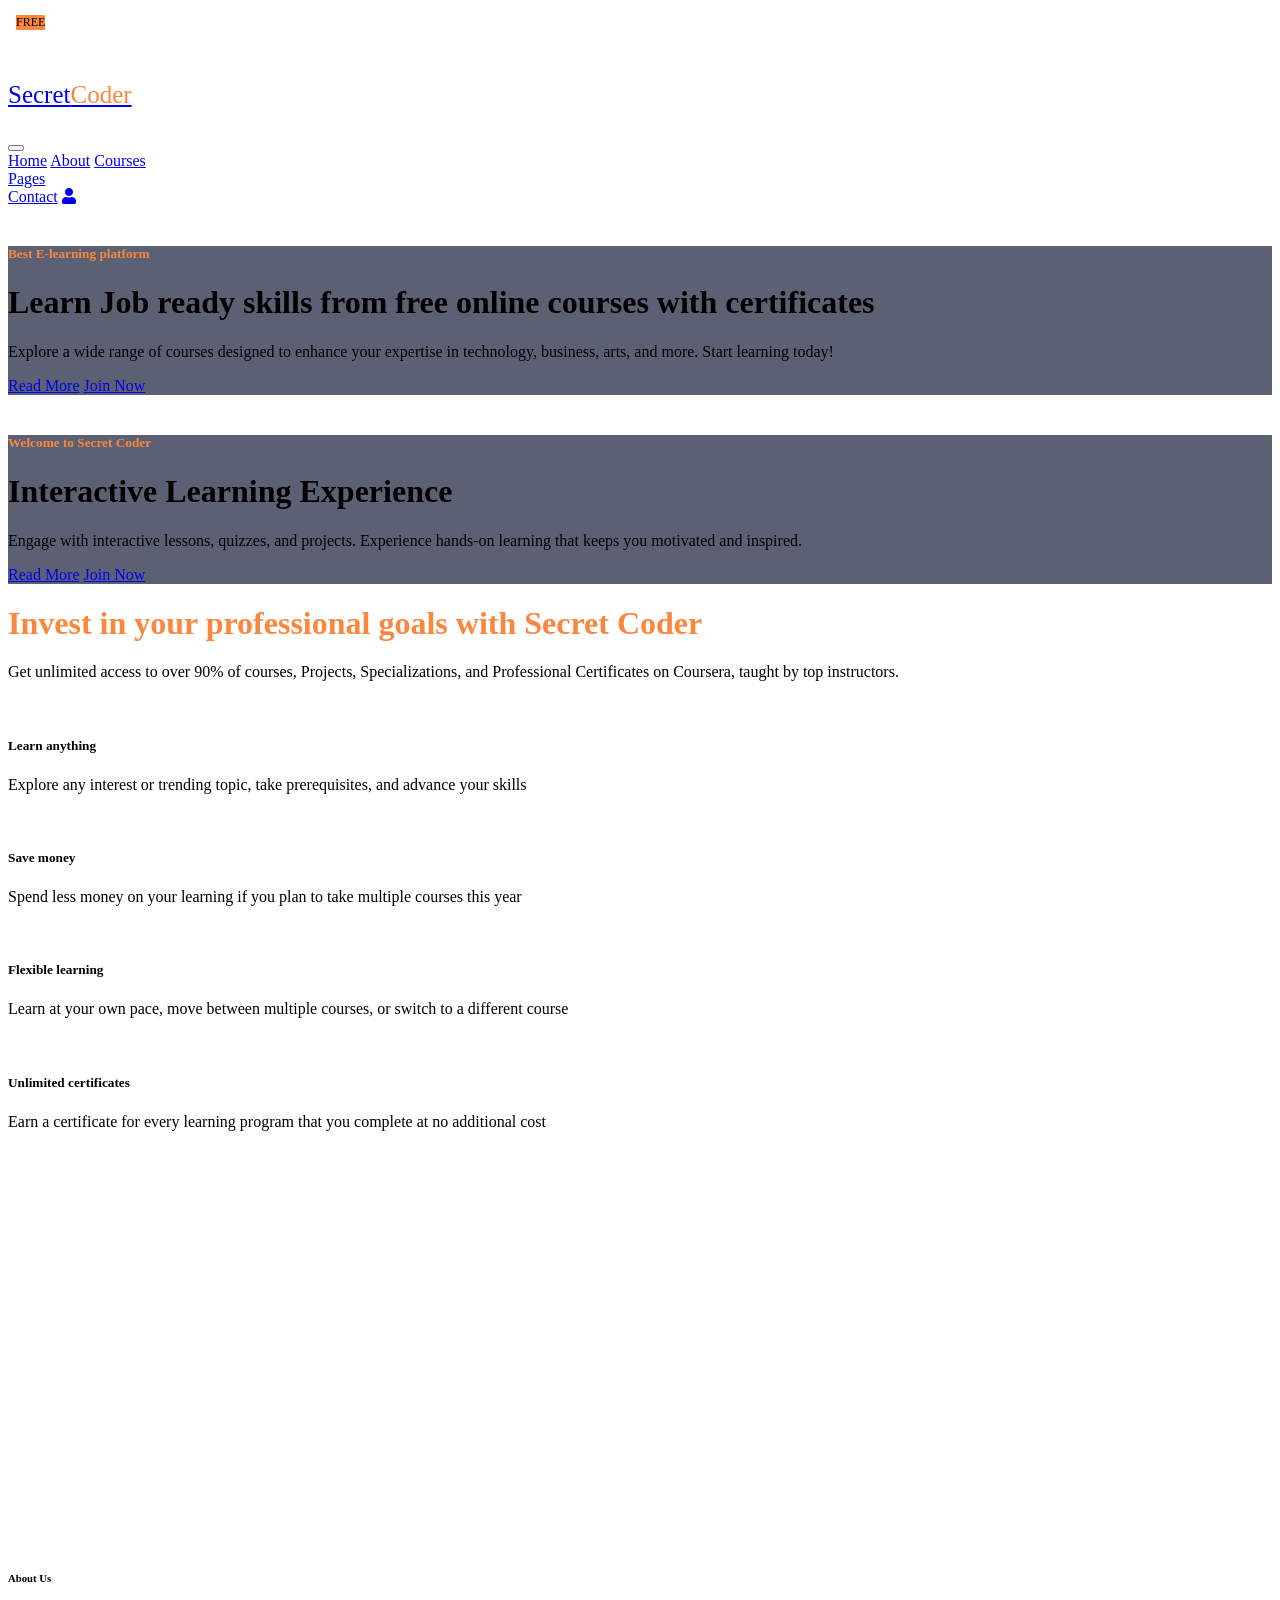
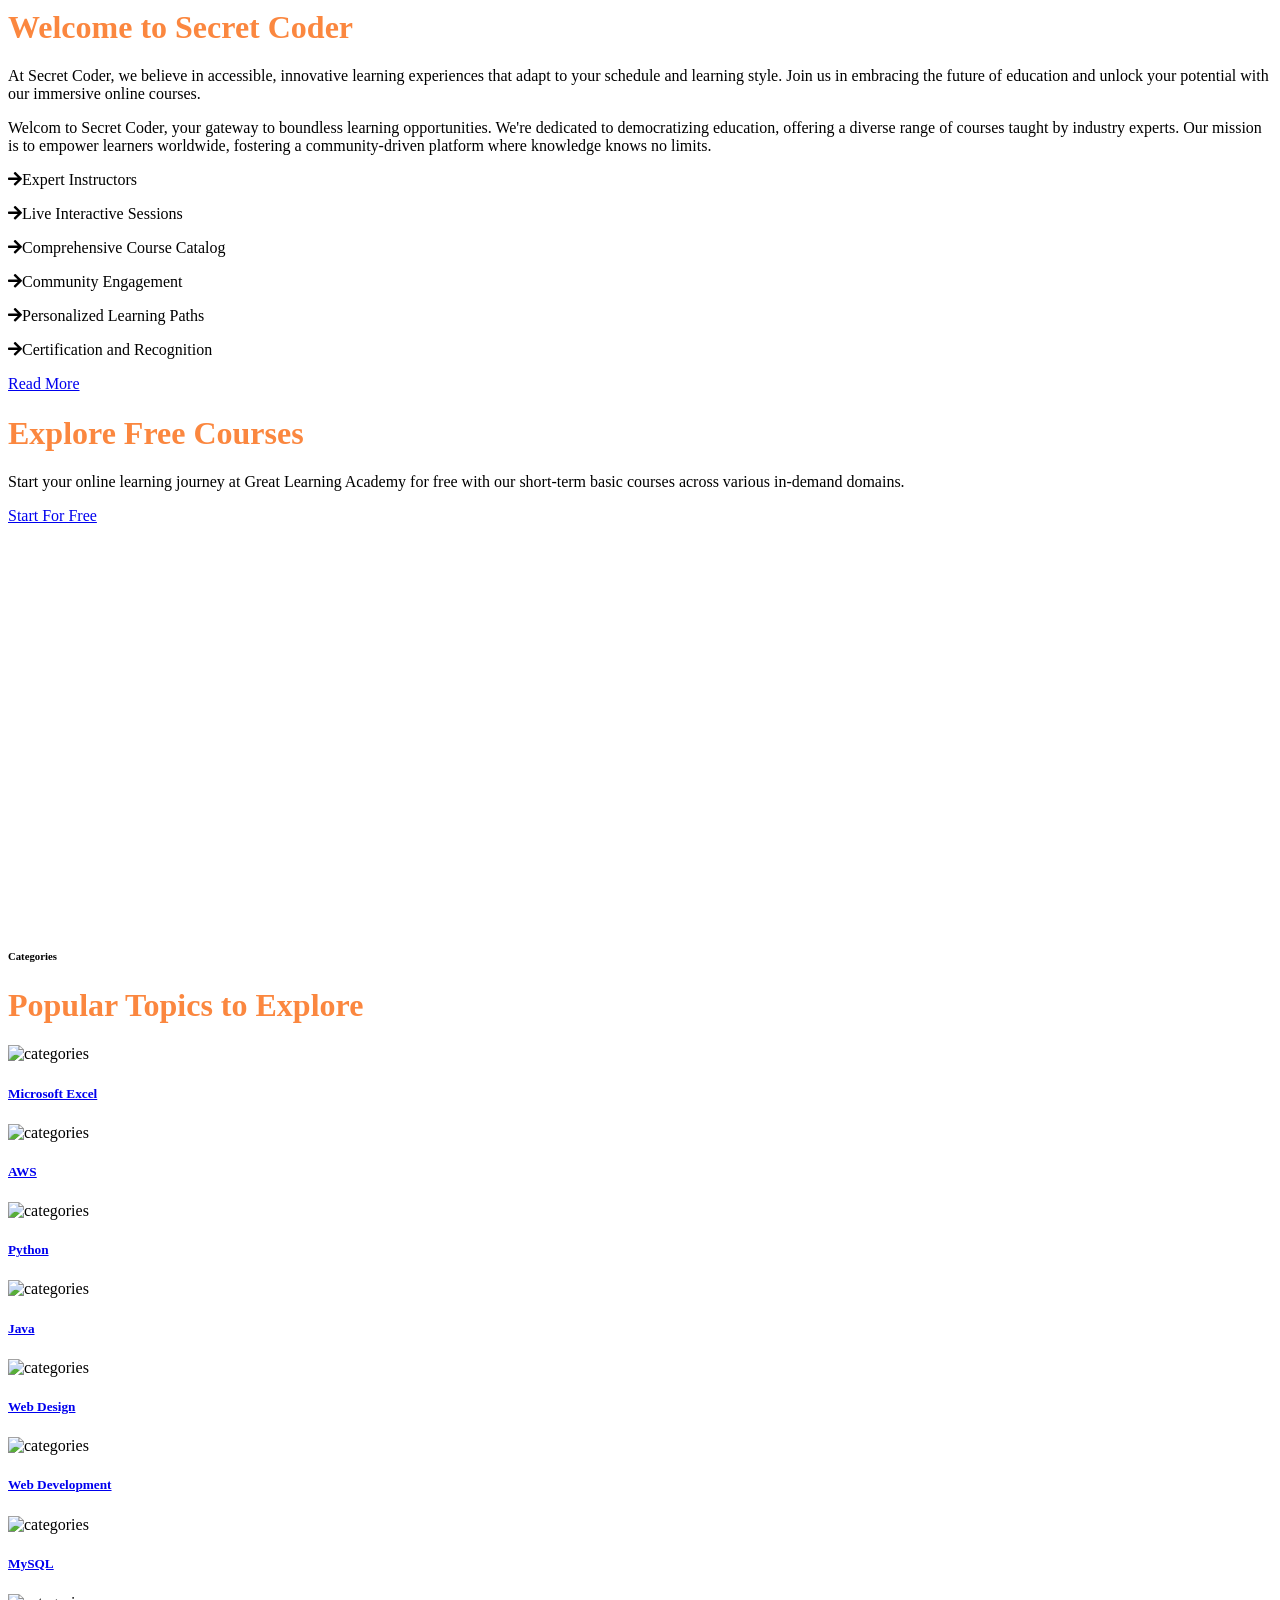
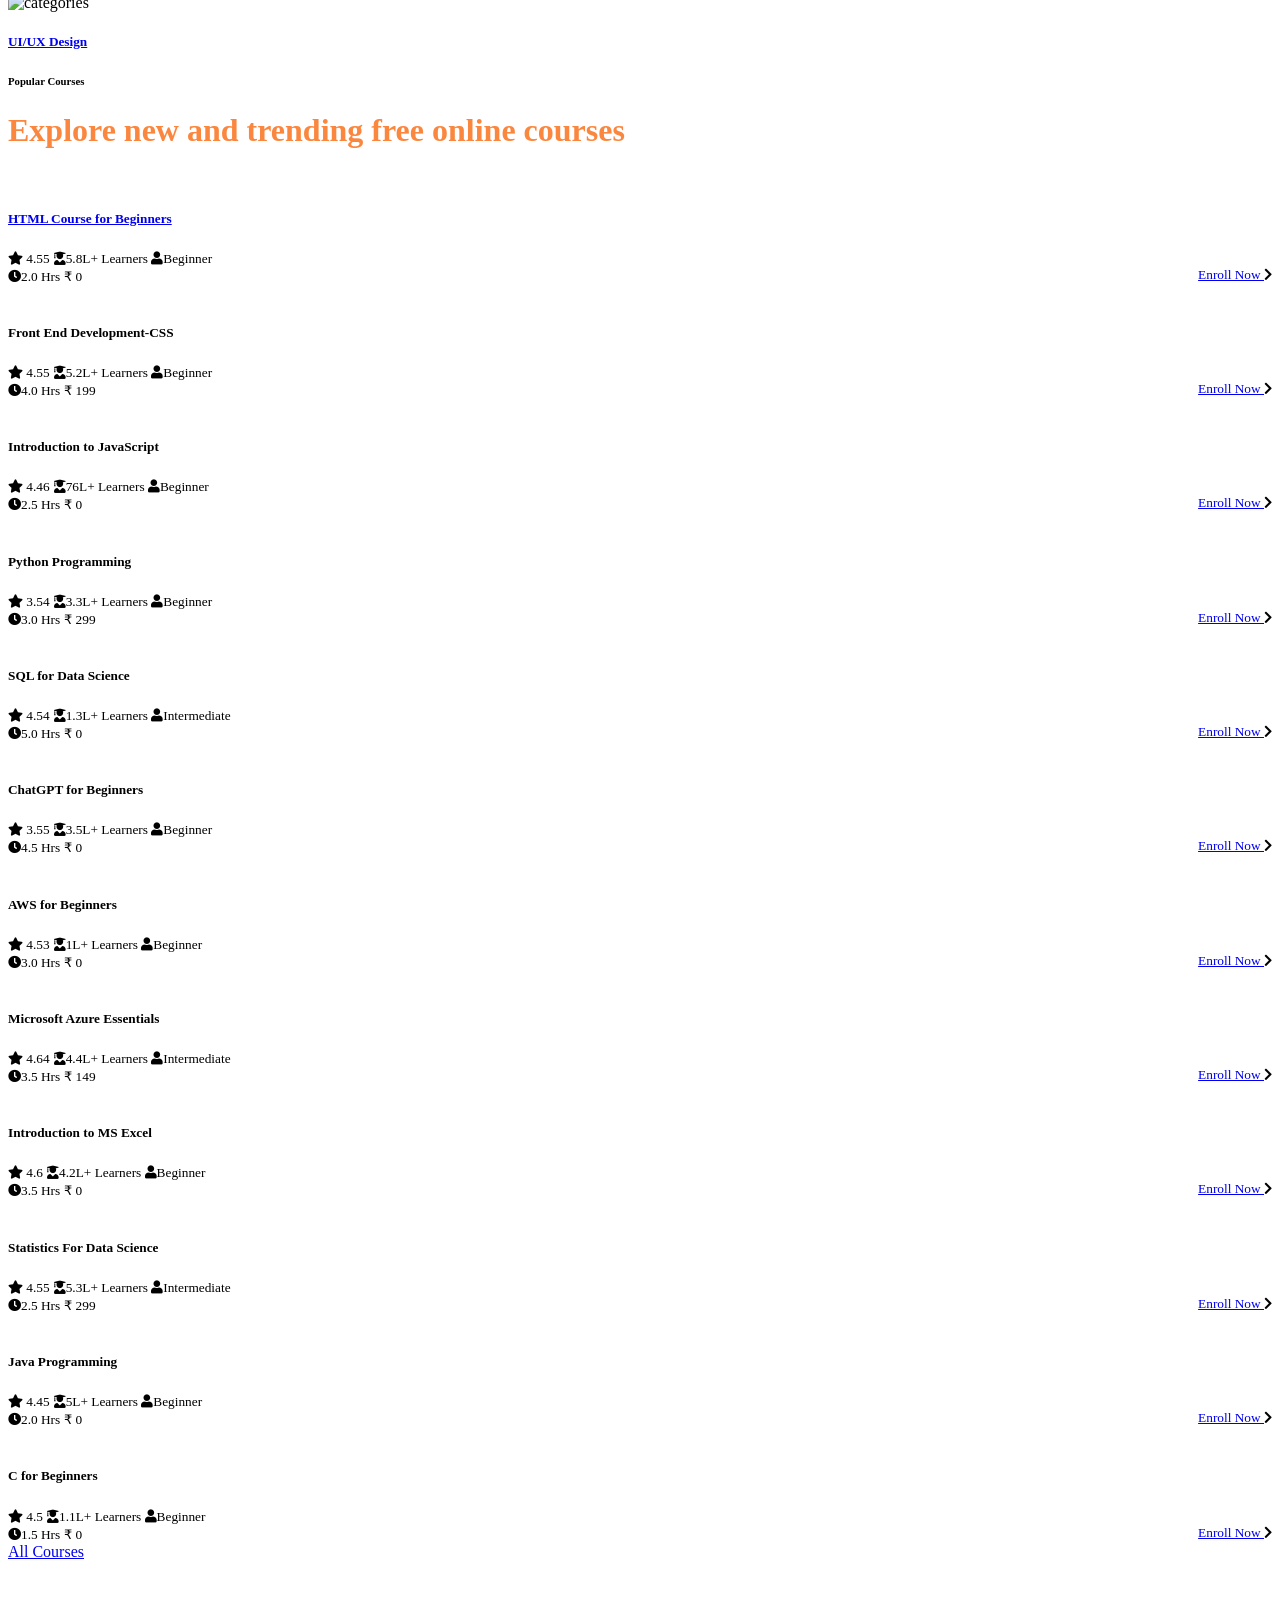
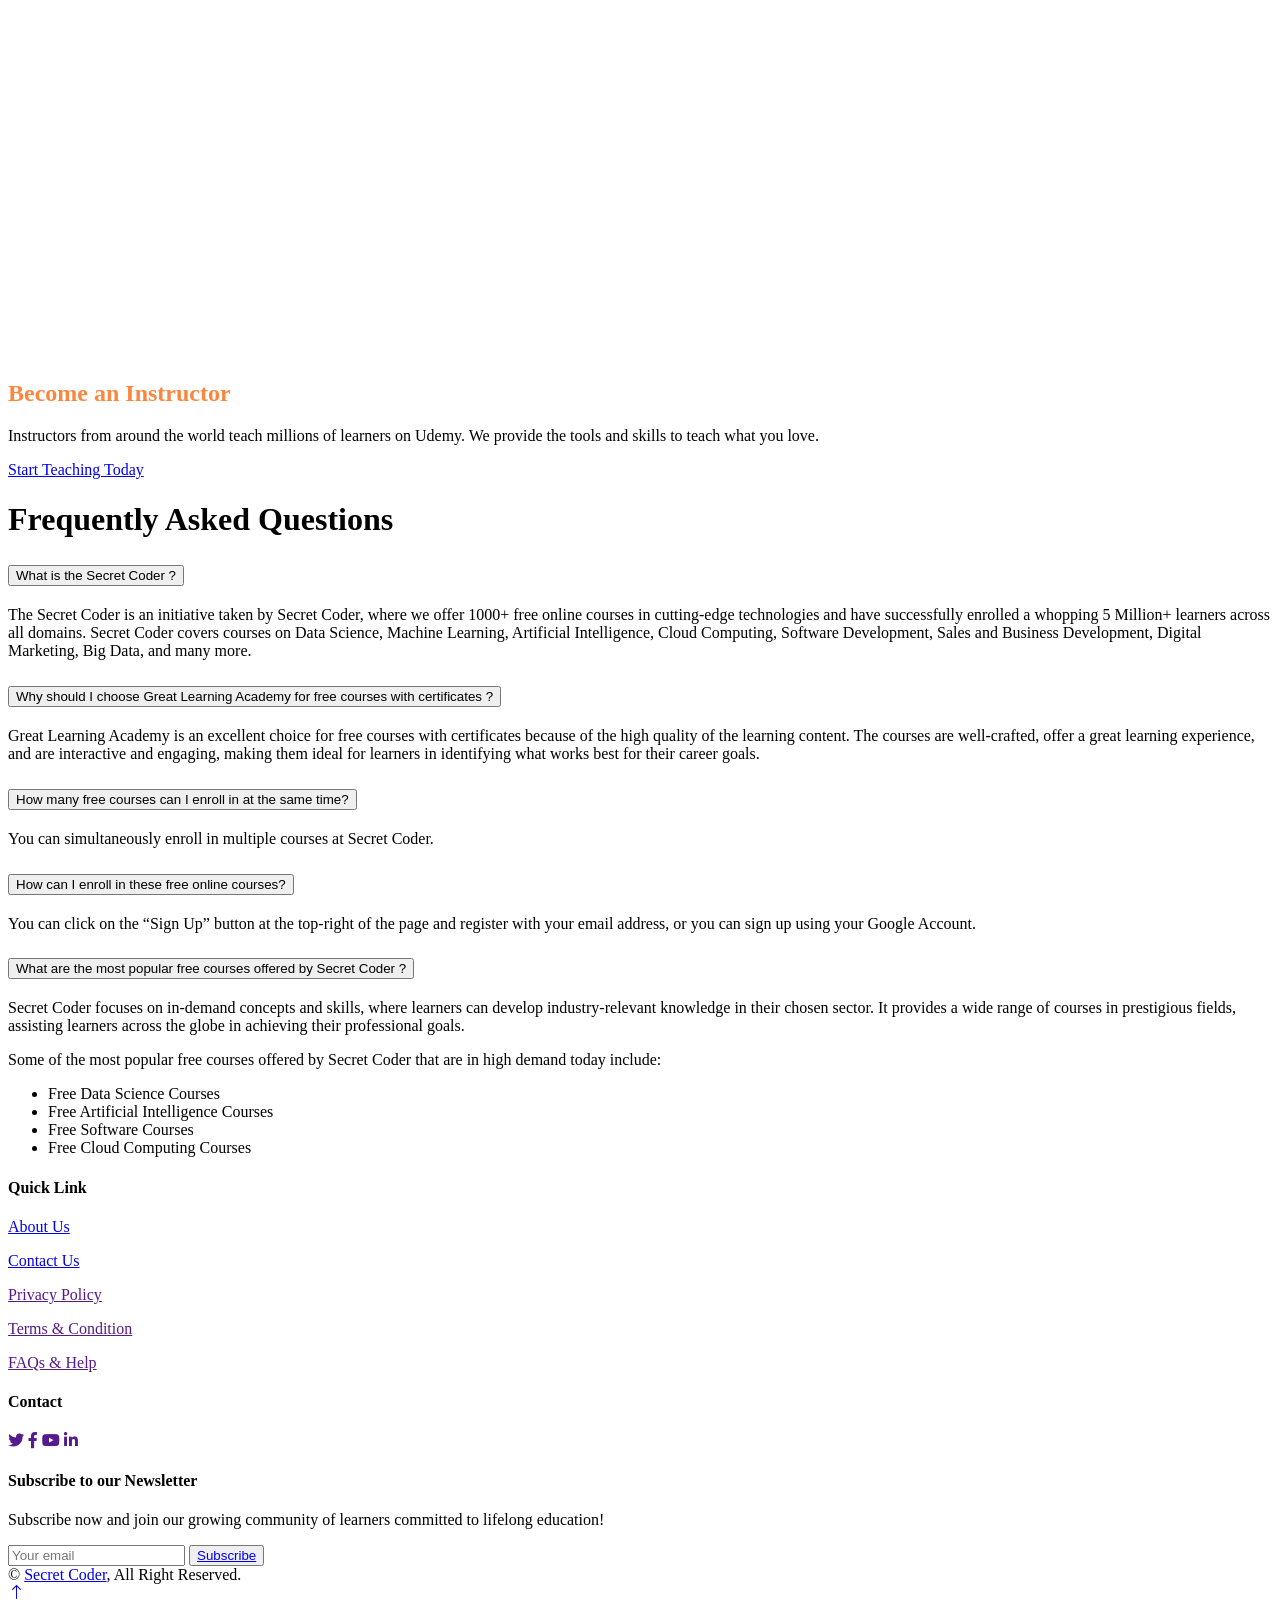
==== index.html @ 615f4cdd "Allow direct signup and remove template identities" ====
<!DOCTYPE html>
<html lang="en">

<head>
    <meta charset="utf-8">
    <meta name="google-translate-customization" content="9f841e7780177523-3214ceb76f765f38-gc38c6fe6f9d06436-c">
    </meta>

    <title>Secret Coder : Online Courses</title>
    <meta content="width=device-width, initial-scale=1.0" name="viewport">
    <meta content="" name="keywords">
    <meta content="" name="description">

    <!-- Favicon -->
    <link href="img/icon.png" rel="icon">

    <!-- Google Web Fonts -->
    <link rel="preconnect" href="https://fonts.googleapis.com">
    <link rel="preconnect" href="https://fonts.gstatic.com" crossorigin>
    <link
        href="https://fonts.googleapis.com/css2?family=Heebo:wght@400;500;600&family=Nunito:wght@600;700;800&display=swap"
        rel="stylesheet">

    <!-- Icon Font Stylesheet -->
    <link href="https://cdnjs.cloudflare.com/ajax/libs/font-awesome/5.10.0/css/all.min.css" rel="stylesheet">
    <link href="https://cdn.jsdelivr.net/npm/bootstrap-icons@1.4.1/font/bootstrap-icons.css" rel="stylesheet">

    <!-- Libraries Stylesheet -->
    <link href="lib/animate/animate.min.css" rel="stylesheet">
    <link href="lib/owlcarousel/assets/owl.carousel.min.css" rel="stylesheet">

    <!-- Customized Bootstrap Stylesheet -->
    <link href="css/bootstrap.min.css" rel="stylesheet">

    <!-- Template Stylesheet -->
    <link href="css/style.css" rel="stylesheet">

</head>

<body>
    <!-- Spinner Start -->
    <div id="spinner"
        class="show bg-white position-fixed translate-middle w-100 vh-100 top-50 start-50 d-flex align-items-center justify-content-center">
        <div class="spinner-border text-primary" style="width: 3rem; height: 3rem;" role="status">
            <span class="sr-only">Loading...</span>
        </div>
    </div>
    <!-- Spinner End -->


    <!-- Navbar Start -->
    <nav class="navbar navbar-expand-lg bg-white navbar-light shadow sticky-top p-0">
        <a href="index.html" class="navbar-brand d-flex align-items-center px-4 px-lg-5">
            <p class="m-0 fw-bold" style="font-size: 25px;"><img src="img/icon.png" alt="" height="50px">Secret<span
                    style="color: #fb873f;">Coder</span></p>
        </a>
        <button type="button" class="navbar-toggler me-4" data-bs-toggle="collapse" data-bs-target="#navbarCollapse">
            <span class="navbar-toggler-icon"></span>
        </button>
        <div class="collapse navbar-collapse" id="navbarCollapse">
            <div class="navbar-nav ms-auto p-4 p-lg-0">
                <a href="index.html" class="nav-item nav-link active">Home</a>
                <a href="about.html" class="nav-item nav-link">About</a>
                <a href="courses.html" class="nav-item nav-link">Courses</a>
                <div class="nav-item dropdown">
                    <a href="#" class="nav-link dropdown-toggle" data-bs-toggle="dropdown">Pages</a>
                    <div class="dropdown-menu fade-down m-0">

                    </div>
                </div>
                <a href="contact.html" class="nav-item nav-link">Contact</a>
                <a href="login.html" class="nav-item nav-link"><i class="fa fa-user"></i></a>
                <a href="#" class="nav-item nav-link">

                <div id="google_translate_element">
                </div>


                </a>
            </div>
        </div>
    </nav>
    <!-- Navbar End -->


    <!-- Carousel Start -->
    <div class="container-fluid p-0 mb-4">
        <div class="owl-carousel header-carousel position-relative">
            <div class="owl-carousel-item position-relative">
                <img class="img-fluid" src="img/carousel-1.jpg" alt="">
                <div class="position-absolute top-0 start-0 w-100 h-100 d-flex align-items-center"
                    style="background: rgba(24, 29, 56, .7);">
                    <div class="container">
                        <div class="row justify-content-start">
                            <div class="col-sm-10 col-lg-8">
                                <h5 class=" text-uppercase mb-3 animated slideInDown" style="color: #fb873f;">Best
                                    E-learning platform</h5>
                                <h1 class="display-3 text-white animated slideInDown">Learn Job ready skills from free
                                    online courses with certificates</h1>
                                <p class=" text-white mb-4 pb-2">Explore a wide range of courses designed to enhance
                                    your expertise in technology, business, arts, and more. Start learning today!</p>
                                <a href="about.html"
                                    class="btn btn-primary py-md-3 px-md-5 me-3 animated slideInLeft">Read More</a>
                                <a href="signup.html" class="btn btn-light py-md-3 px-md-5 animated slideInRight">Join
                                    Now</a>
                            </div>
                        </div>
                    </div>
                </div>
            </div>
            <div class="owl-carousel-item position-relative">
                <img class="img-fluid" src="img/carousel-2.jpg" alt="">
                <div class="position-absolute top-0 start-0 w-100 h-100 d-flex align-items-center"
                    style="background: rgba(24, 29, 56, .7);">
                    <div class="container">
                        <div class="row justify-content-start">
                            <div class="col-sm-10 col-lg-8">
                                <h5 class=" text-uppercase mb-3 animated slideInDown" style="color: #fb873f;">Welcome to
                                    Secret Coder</h5>
                                <h1 class="display-3 text-white animated slideInDown">Interactive Learning Experience
                                </h1>
                                <p class=" text-white mb-4 pb-2">Engage with interactive lessons, quizzes, and
                                    projects. Experience hands-on learning that keeps you motivated and inspired.</p>
                                <a href="about.html"
                                    class="btn btn-primary py-md-3 px-md-5 me-3 animated slideInLeft">Read More</a>
                                <a href="signup.html" class="btn btn-light py-md-3 px-md-5 animated slideInRight">Join
                                    Now</a>
                            </div>
                        </div>
                    </div>
                </div>
            </div>
        </div>
    </div>
    <!-- Carousel End -->


    <!-- Service Start -->
    <div class="container-xxl py-5">
        <div class="container">
            <div class="row g-2 text-center">
                <div class="col-12 wow fadeInUp" data-wow-delay="0.3s">
                    <h1 style="color: #fb873f;">Invest in your professional goals with Secret Coder</h1>
                    <p class="mb-5">Get unlimited access to over 90% of courses, Projects, Specializations, and
                        Professional Certificates on Coursera, taught by top instructors.</p>
                </div>
            </div>
            <div class="row g-4">
                <div class="col-lg-3 col-sm-6 wow fadeInUp" data-wow-delay="0.1s">
                    <div class="service-item text-center pt-3 shadow">
                        <div class="p-4">
                            <img src="img/icon1.png" alt="" width="60px" class="mb-4">
                            <h5 class="mb-3">Learn anything</h5>
                            <p>Explore any interest or trending topic, take prerequisites, and advance your skills</p>
                        </div>
                    </div>
                </div>
                <div class="col-lg-3 col-sm-6 wow fadeInUp" data-wow-delay="0.3s">
                    <div class="service-item text-center pt-3 shadow">
                        <div class="p-4">
                            <img src="img/icon2.png" alt="" width="60px" class="mb-4">
                            <h5 class="mb-3">Save money</h5>
                            <p>Spend less money on your learning if you plan to take multiple courses this year</p>
                        </div>
                    </div>
                </div>
                <div class="col-lg-3 col-sm-6 wow fadeInUp" data-wow-delay="0.5s">
                    <div class="service-item text-center pt-3 shadow">
                        <div class="p-4">
                            <img src="img/icon3.png" alt="" width="60px" class="mb-4">
                            <h5 class="mb-3">Flexible learning</h5>
                            <p>Learn at your own pace, move between multiple courses, or switch to a different course
                            </p>
                        </div>
                    </div>
                </div>
                <div class="col-lg-3 col-sm-6 wow fadeInUp" data-wow-delay="0.7s">
                    <div class="service-item text-center pt-3 shadow">
                        <div class="p-4">
                            <img src="img/icon4.png" alt="" width="60px" class="mb-4">
                            <h5 class="mb-3">Unlimited certificates</h5>
                            <p>Earn a certificate for every learning program that you complete at no additional cost</p>
                        </div>
                    </div>
                </div>
            </div>
        </div>
    </div>
    <!-- Service End -->


    <!-- About Start -->
    <div class="container-xxl py-5">
        <div class="container">
            <div class="row g-5">
                <div class="col-lg-6 wow fadeInUp" data-wow-delay="0.1s" style="min-height: 400px;">
                    <div class="position-relative h-100">
                        <img class="img-fluid position-absolute w-100 h-100" src="img/about.jpg" alt=""
                            style="object-fit: cover;">
                    </div>
                </div>
                <div class="col-lg-6 wow fadeInUp" data-wow-delay="0.3s">
                    <h6 class="section-title bg-white text-start pe-3">About Us</h6>
                    <h1 class="mb-4" style="color: #fb873f;">Welcome to Secret Coder</h1>
                    <p class="mb-4">At Secret Coder, we believe in accessible, innovative learning experiences that
                        adapt to your schedule and learning style. Join us in embracing the future of education and
                        unlock your potential with our immersive online courses.</p>
                    <p class="mb-4"> Welcom to Secret Coder, your gateway to boundless learning opportunities. We're
                        dedicated to democratizing education, offering a diverse range of courses taught by industry
                        experts. Our mission is to empower learners worldwide, fostering a community-driven platform
                        where knowledge knows no limits.</p>
                    <div class="row gy-2 gx-4 mb-4">
                        <div class="col-sm-6">
                            <p class="mb-0"><i class="fa fa-arrow-right  me-2"></i>Expert Instructors</p>
                        </div>
                        <div class="col-sm-6">
                            <p class="mb-0"><i class="fa fa-arrow-right me-2"></i>Live Interactive Sessions</p>
                        </div>
                        <div class="col-sm-6">
                            <p class="mb-0"><i class="fa fa-arrow-right me-2"></i>Comprehensive Course Catalog</p>
                        </div>
                        <div class="col-sm-6">
                            <p class="mb-0"><i class="fa fa-arrow-right me-2"></i>Community Engagement</p>
                        </div>
                        <div class="col-sm-6">
                            <p class="mb-0"><i class="fa fa-arrow-right me-2"></i>Personalized Learning Paths</p>
                        </div>
                        <div class="col-sm-6">
                            <p class="mb-0"><i class="fa fa-arrow-right me-2"></i>Certification and Recognition</p>
                        </div>
                    </div>
                    <a class="btn text-light py-3 px-5 mt-2" href="about.html">Read More</a>
                </div>
            </div>
        </div>
    </div>
    <!-- About End -->




    <!-- Banner-1 Start -->
    <div class="container-xxl py-5 pt-5 bg-light">
        <div class="container">
            <div class="row g-5 ">
                <div class="col-lg-6 p-5 wow fadeInUp" data-wow-delay="0.3s">

                    <h1 class="mb-4" style="color: #fb873f;">Explore Free Courses</h1>
                    <p class="mb-4">Start your online learning journey at Great Learning Academy for free with our
                        short-term basic courses across various in-demand domains.</p>

                    <a class="btn text-light py-3 px-5 mt-2" href="signup.html">Start For Free</a>
                </div>
                <div class="col-lg-6 wow fadeInUp" data-wow-delay="0.1s" style="min-height: 400px;">
                    <div class="position-relative h-100">
                        <img class="img-fluid position-absolute w-100 h-100" src="img/banner-1.jpg" alt=""
                            style="object-fit: cover;">
                    </div>
                </div>
            </div>
        </div>
    </div>
    <!-- Banner-1 End -->



    <!-- Categories Start -->
    <div class="container-xxl py-5 category">
        <div class="container">
            <div class="text-center wow fadeInUp" data-wow-delay="0.1s">
                <h6 class="section-title bg-white text-center px-3">Categories</h6>
                <h1 class="mb-5" style="color: #fb873f;">Popular Topics to Explore</h1>
            </div>
            <div class="row g-2 m-2">
                <div class="col-lg-3 col-md-6  text-center">
                    <div class="content shadow p-3 mb-2 wow fadeInUp" data-wow-delay="0.3s">

                        <img src="img/cat1.png" class="img-fluid" alt="categories"></i>

                        <h5 class="my-2">
                            <a href="#" class="text-center">Microsoft Excel</a>
                        </h5>
                    </div>
                </div>
                <div class="col-lg-3 col-md-6  text-center">
                    <div class="content shadow p-3 mb-2 wow fadeInUp" data-wow-delay="0.3s">

                        <img src="img/cat2.png" class="img-fluid" alt="categories"></i>

                        <h5 class="my-2">
                            <a href="#" class="text-center"> AWS</a>
                        </h5>
                    </div>
                </div>
                <div class="col-lg-3 col-md-6  text-center">
                    <div class="content shadow p-3 mb-2 wow fadeInUp" data-wow-delay="0.3s">

                        <img src="img/cat3.png" class="img-fluid" alt="categories"></i>

                        <h5 class="my-2">
                            <a href="#" class="text-center">Python</a>
                        </h5>
                    </div>
                </div>
                <div class="col-lg-3 col-md-6  text-center">
                    <div class="content shadow p-3 mb-2 wow fadeInUp" data-wow-delay="0.3s">

                        <img src="img/cat4.png" class="img-fluid" alt="categories"></i>

                        <h5 class="my-2">
                            <a href="#" class="text-center">Java</a>
                        </h5>
                    </div>
                </div>
                <div class="col-lg-3 col-md-6  text-center">
                    <div class="content shadow p-3 mb-2 wow fadeInUp" data-wow-delay="0.3s">

                        <img src="img/cat5.png" class="img-fluid" alt="categories"></i>

                        <h5 class="my-2">
                            <a href="#" class="text-center">Web Design</a>
                        </h5>
                    </div>
                </div>
                <div class="col-lg-3 col-md-6  text-center">
                    <div class="content shadow p-3 mb-2 wow fadeInUp" data-wow-delay="0.3s">

                        <img src="img/cat6.png" class="img-fluid" alt="categories"></i>

                        <h5 class="my-2">
                            <a href="#" class="text-center">Web Development</a>
                        </h5>
                    </div>
                </div>
                <div class="col-lg-3 col-md-6  text-center">
                    <div class="content shadow p-3 mb-2 wow fadeInUp" data-wow-delay="0.3s">

                        <img src="img/cat7.png" class="img-fluid" alt="categories"></i>

                        <h5 class="my-2">
                            <a href="#" class="text-center">MySQL</a>
                        </h5>
                    </div>
                </div>
                <div class="col-lg-3 col-md-6  text-center">
                    <div class="content shadow p-3 mb-2 wow fadeInUp" data-wow-delay="0.3s">

                        <img src="img/cat8.png" class="img-fluid" alt="categories"></i>

                        <h5 class="my-2">
                            <a href="#" class="text-center">UI/UX Design</a>
                        </h5>
                    </div>
                </div>
            </div>
        </div>
    </div>
    <!-- Categories End -->


   <!-- Courses Start -->
    <div class="container-xxl py-5">
        <div class="container">
            <div class="text-center wow fadeInUp" data-wow-delay="0.1s">
                <h6 class="section-title bg-white text-center px-3">Popular Courses</h6>
                <h1 class="mb-5" style="color: #fb873f;">Explore new and trending free online courses</h1>
            </div>
            <div class="row g-4 py-2">
                <div class="col-lg-3 col-md-6 wow fadeInUp" data-wow-delay="0.1s">
                    <div class="course-item shadow">
                        <div class="position-relative overflow-hidden text-light image">
                            <img class="img-fluid" src="img/course-1.jpg" alt="">
                            <div style="position:absolute;top: 15px;left: 16px; font-size:12px; border-radius:3px; background-color:#fb873f;"
                                class="px-2 py-1 fw-bold text-uppercase">FREE</div>

                        </div>
                        <div class="p-2 pb-0">

                            <h5 class="mb-1"><a href="single.html" class="text-dark">HTML Course for Beginners </a></h5>
                        </div>
                        <div class="d-flex">
                            <small class="flex-fill text-center py-1 px-2"><i class="fa fa-star text-warning me-2"></i>
                                4.55</small>
                            <small class="flex-fill text-center py-1 px-2"><i class="fa fa-user-graduate me-2"></i>5.8L+
                                Learners
                            </small>
                            <small class="flex-fill text-center py-1 px-2"><i
                                    class="fa fa-user me-2"></i>Beginner</small>
                        </div>
                        <div class="d-flex">
                            <small class="flex-fill text-left p-2 px-2"><i class="fa fa-clock me-2"></i>2.0
                                Hrs</small>
                            <small class="py-1 px-2 fw-bold fs-6 text-center">₹ 0</small>
                            <small class=" text-primary py-1 px-2 fw-bold fs-6" style="float:right;"><a href="#">Enroll
                                    Now </a><i class="fa fa-chevron-right me-2 fs-10"></i></small>
                        </div>
                    </div>
                </div>
                <div class="col-lg-3 col-md-6 wow fadeInUp" data-wow-delay="0.1s">
                    <div class="course-item shadow">
                        <div class="position-relative overflow-hidden text-light image">
                            <img class="img-fluid" src="img/course-2.jpg" alt="">
                            <div style="position:absolute;top: 15px;left: 16px; font-size:12px; border-radius:3px; background-color:#0ed44c;"
                                class="px-2 py-1 fw-bold text-uppercase">PAID</div>

                        </div>
                        <div class="p-2 pb-0">

                            <h5 class="mb-1">Front End Development-CSS
                            </h5>
                        </div>
                        <div class="d-flex">
                            <small class="flex-fill text-center py-1 px-2"><i class="fa fa-star text-warning me-2"></i>
                                4.55</small>
                            <small class="flex-fill text-center py-1 px-2"><i class="fa fa-user-graduate me-2"></i>5.2L+
                                Learners
                            </small>
                            <small class="flex-fill text-center py-1 px-2"><i
                                    class="fa fa-user me-2"></i>Beginner</small>
                        </div>
                        <div class="d-flex">
                            <small class="flex-fill text-left p-2 px-2"><i class="fa fa-clock me-2"></i>4.0
                                Hrs</small>
                            <small class="py-1 px-2 fw-bold fs-6 text-center">₹ 199</small>
                            <small class=" text-primary py-1 px-2 fw-bold fs-6" style="float:right;"><a href="#">Enroll
                                    Now </a><i class="fa fa-chevron-right me-2 fs-10"></i></small>
                        </div>
                    </div>
                </div>
                <div class="col-lg-3 col-md-6 wow fadeInUp" data-wow-delay="0.1s">
                    <div class="course-item shadow">
                        <div class="position-relative overflow-hidden text-light image">
                            <img class="img-fluid" src="img/course-3.jpg" alt="">
                            <div style="position:absolute;top: 15px;left: 16px; font-size:12px; border-radius:3px; background-color:#fb873f;"
                                class="px-2 py-1 fw-bold text-uppercase">FREE</div>

                        </div>
                        <div class="p-2 pb-0">

                            <h5 class="mb-1">Introduction to JavaScript
                            </h5>
                        </div>
                        <div class="d-flex">
                            <small class="flex-fill text-center py-1 px-2"><i class="fa fa-star text-warning me-2"></i>
                                4.46</small>
                            <small class="flex-fill text-center py-1 px-2"><i class="fa fa-user-graduate me-2"></i>76L+
                                Learners
                            </small>
                            <small class="flex-fill text-center py-1 px-2"><i
                                    class="fa fa-user me-2"></i>Beginner</small>
                        </div>
                        <div class="d-flex">
                            <small class="flex-fill text-left p-2 px-2"><i class="fa fa-clock me-2"></i>2.5
                                Hrs</small>
                            <small class="py-1 px-2 fw-bold fs-6 text-center">₹ 0</small>
                            <small class=" text-primary py-1 px-2 fw-bold fs-6" style="float:right;"><a href="#">Enroll
                                    Now </a><i class="fa fa-chevron-right me-2 fs-10"></i></small>
                        </div>
                    </div>
                </div>
                <div class="col-lg-3 col-md-6 wow fadeInUp" data-wow-delay="0.1s">
                    <div class="course-item shadow">
                        <div class="position-relative overflow-hidden text-light image">
                            <img class="img-fluid" src="img/course-4.jpg" alt="">
                            <div style="position:absolute;top: 15px;left: 16px; font-size:12px; border-radius:3px; background-color:#0ed44c;"
                                class="px-2 py-1 fw-bold text-uppercase">PAID</div>

                        </div>
                        <div class="p-2 pb-0">

                            <h5 class="mb-1">Python Programming
                            </h5>
                        </div>
                        <div class="d-flex">
                            <small class="flex-fill text-center py-1 px-2"><i class="fa fa-star text-warning me-2"></i>
                                3.54</small>
                            <small class="flex-fill text-center py-1 px-2"><i class="fa fa-user-graduate me-2"></i>3.3L+
                                Learners
                            </small>
                            <small class="flex-fill text-center py-1 px-2"><i
                                    class="fa fa-user me-2"></i>Beginner</small>
                        </div>
                        <div class="d-flex">
                            <small class="flex-fill text-left p-2 px-2"><i class="fa fa-clock me-2"></i>3.0
                                Hrs</small>
                            <small class="py-1 px-2 fw-bold fs-6 text-center">₹ 299</small>
                            <small class=" text-primary py-1 px-2 fw-bold fs-6" style="float:right;"><a href="#">Enroll
                                    Now </a><i class="fa fa-chevron-right me-2 fs-10"></i></small>
                        </div>
                    </div>
                </div>
                <div class="col-lg-3 col-md-6 wow fadeInUp" data-wow-delay="0.1s">
                    <div class="course-item shadow">
                        <div class="position-relative overflow-hidden text-light image">
                            <img class="img-fluid" src="img/course-5.jpg" alt="">
                            <div style="position:absolute;top: 15px;left: 16px; font-size:12px; border-radius:3px; background-color:#fb873f;"
                                class="px-2 py-1 fw-bold text-uppercase">FREE</div>

                        </div>
                        <div class="p-2 pb-0">

                            <h5 class="mb-1">SQL for Data Science
                            </h5>
                        </div>
                        <div class="d-flex">
                            <small class="flex-fill text-center py-1 px-1"><i class="fa fa-star text-warning me-2"></i>
                                4.54</small>
                            <small class="flex-fill text-center py-1 px-1"><i class="fa fa-user-graduate me-2"></i>1.3L+
                                Learners
                            </small>
                            <small class="flex-fill text-center py-1 px-1"><i
                                    class="fa fa-user me-2"></i>Intermediate</small>
                        </div>
                        <div class="d-flex">
                            <small class="flex-fill text-left p-2 px-2"><i class="fa fa-clock me-2"></i>5.0
                                Hrs</small>
                            <small class="py-1 px-2 fw-bold fs-6 text-center">₹ 0</small>
                            <small class=" text-primary py-1 px-2 fw-bold fs-6" style="float:right;"><a href="#">Enroll
                                    Now </a><i class="fa fa-chevron-right me-2 fs-10"></i></small>
                        </div>
                    </div>
                </div>
                <div class="col-lg-3 col-md-6 wow fadeInUp" data-wow-delay="0.1s">
                    <div class="course-item shadow">
                        <div class="position-relative overflow-hidden text-light image">
                            <img class="img-fluid" src="img/course-6.jpg" alt="">
                            <div style="position:absolute;top: 15px;left: 16px; font-size:12px; border-radius:3px; background-color:#fb873f;"
                                class="px-2 py-1 fw-bold text-uppercase">FREE</div>

                        </div>
                        <div class="p-2 pb-0">

                            <h5 class="mb-1">ChatGPT for Beginners
                            </h5>
                        </div>
                        <div class="d-flex">
                            <small class="flex-fill text-center py-1 px-2"><i class="fa fa-star text-warning me-2"></i>
                                3.55</small>
                            <small class="flex-fill text-center py-1 px-2"><i class="fa fa-user-graduate me-2"></i>3.5L+
                                Learners
                            </small>
                            <small class="flex-fill text-center py-1 px-2"><i
                                    class="fa fa-user me-2"></i>Beginner</small>
                        </div>
                        <div class="d-flex">
                            <small class="flex-fill text-left p-2 px-2"><i class="fa fa-clock me-2"></i>4.5
                                Hrs</small>
                            <small class="py-1 px-2 fw-bold fs-6 text-center">₹ 0</small>
                            <small class=" text-primary py-1 px-2 fw-bold fs-6" style="float:right;"><a href="#">Enroll
                                    Now </a><i class="fa fa-chevron-right me-2 fs-10"></i></small>
                        </div>
                    </div>
                </div>
                <div class="col-lg-3 col-md-6 wow fadeInUp" data-wow-delay="0.1s">
                    <div class="course-item shadow">
                        <div class="position-relative overflow-hidden text-light image">
                            <img class="img-fluid" src="img/course-7.jpg" alt="">
                            <div style="position:absolute;top: 15px;left: 16px; font-size:12px; border-radius:3px; background-color:#fb873f;"
                                class="px-2 py-1 fw-bold text-uppercase">FREE</div>

                        </div>
                        <div class="p-2 pb-0">

                            <h5 class="mb-1">AWS for Beginners
                            </h5>
                        </div>
                        <div class="d-flex">
                            <small class="flex-fill text-center py-1 px-2"><i class="fa fa-star text-warning me-2"></i>
                                4.53</small>
                            <small class="flex-fill text-center py-1 px-2"><i class="fa fa-user-graduate me-2"></i>1L+
                                Learners
                            </small>
                            <small class="flex-fill text-center py-1 px-2"><i
                                    class="fa fa-user me-2"></i>Beginner</small>
                        </div>
                        <div class="d-flex">
                            <small class="flex-fill text-left p-2 px-2"><i class="fa fa-clock me-2"></i>3.0
                                Hrs</small>
                            <small class="py-1 px-2 fw-bold fs-6 text-center">₹ 0</small>
                            <small class=" text-primary py-1 px-2 fw-bold fs-6" style="float:right;"><a href="#">Enroll
                                    Now </a><i class="fa fa-chevron-right me-2 fs-10"></i></small>
                        </div>
                    </div>
                </div>
                <div class="col-lg-3 col-md-6 wow fadeInUp" data-wow-delay="0.1s">
                    <div class="course-item shadow">
                        <div class="position-relative overflow-hidden text-light image">
                            <img class="img-fluid" src="img/course-8.jpg" alt="">
                            <div style="position:absolute;top: 15px;left: 16px; font-size:12px; border-radius:3px; background-color:#0ed44c;"
                                class="px-2 py-1 fw-bold text-uppercase">PAID</div>

                        </div>
                        <div class="p-2 pb-0">

                            <h5 class="mb-1">Microsoft Azure Essentials
                            </h5>
                        </div>
                        <div class="d-flex">
                            <small class="flex-fill text-center py-1 px-1"><i class="fa fa-star text-warning me-2"></i>
                                4.64</small>
                            <small class="flex-fill text-center py-1 px-1"><i class="fa fa-user-graduate me-2"></i>4.4L+
                                Learners
                            </small>
                            <small class="flex-fill text-center py-1 px-1"><i
                                    class="fa fa-user me-2"></i>Intermediate</small>
                        </div>
                        <div class="d-flex">
                            <small class="flex-fill text-left p-2 px-2"><i class="fa fa-clock me-2"></i>3.5
                                Hrs</small>
                            <small class="py-1 px-2 fw-bold fs-6 text-center">₹ 149</small>
                            <small class=" text-primary py-1 px-2 fw-bold fs-6" style="float:right;"><a href="#">Enroll
                                    Now </a><i class="fa fa-chevron-right me-2 fs-10"></i></small>
                        </div>
                    </div>
                </div>
                <div class="col-lg-3 col-md-6 wow fadeInUp" data-wow-delay="0.1s">
                    <div class="course-item shadow">
                        <div class="position-relative overflow-hidden text-light image">
                            <img class="img-fluid" src="img/course-9.jpg" alt="">
                            <div style="position:absolute;top: 15px;left: 16px; font-size:12px; border-radius:3px; background-color:#fb873f;"
                                class="px-2 py-1 fw-bold text-uppercase">FREE</div>

                        </div>
                        <div class="p-2 pb-0">

                            <h5 class="mb-1">Introduction to MS Excel</h5>
                        </div>
                        <div class="d-flex">
                            <small class="flex-fill text-center py-1 px-2"><i class="fa fa-star text-warning me-2"></i>
                                4.6</small>
                            <small class="flex-fill text-center py-1 px-2"><i class="fa fa-user-graduate me-2"></i>4.2L+
                                Learners
                            </small>
                            <small class="flex-fill text-center py-1 px-2"><i
                                    class="fa fa-user me-2"></i>Beginner</small>
                        </div>
                        <div class="d-flex">
                            <small class="flex-fill text-left p-2 px-2"><i class="fa fa-clock me-2"></i>3.5
                                Hrs</small>
                            <small class="py-1 px-2 fw-bold fs-6 text-center">₹ 0</small>
                            <small class=" text-primary py-1 px-2 fw-bold fs-6" style="float:right;"><a href="#">Enroll
                                    Now </a><i class="fa fa-chevron-right me-2 fs-10"></i></small>
                        </div>
                    </div>
                </div>
                <div class="col-lg-3 col-md-6 wow fadeInUp" data-wow-delay="0.1s">
                    <div class="course-item shadow">
                        <div class="position-relative overflow-hidden text-light image">
                            <img class="img-fluid" src="img/course-10.jpg" alt="">
                            <div style="position:absolute;top: 15px;left: 16px; font-size:12px; border-radius:3px; background-color:#0ed44c;"
                                class="px-2 py-1 fw-bold text-uppercase">PAID</div>

                        </div>
                        <div class="p-2 pb-0">

                            <h5 class="mb-1">Statistics For Data Science


                            </h5>
                        </div>
                        <div class="d-flex">
                            <small class="flex-fill text-center py-1 px-1"><i class="fa fa-star text-warning me-2"></i>
                                4.55</small>
                            <small class="flex-fill text-center py-1 px-1"><i class="fa fa-user-graduate me-2"></i>5.3L+
                                Learners
                            </small>
                            <small class="flex-fill text-center py-1 px-1"><i
                                    class="fa fa-user me-2"></i>Intermediate</small>
                        </div>
                        <div class="d-flex">
                            <small class="flex-fill text-left p-2 px-2"><i class="fa fa-clock me-2"></i>2.5
                                Hrs</small>
                            <small class="py-1 px-2 fw-bold fs-6 text-center">₹ 299</small>
                            <small class=" text-primary py-1 px-2 fw-bold fs-6" style="float:right;"><a href="#">Enroll
                                    Now </a><i class="fa fa-chevron-right me-2 fs-10"></i></small>
                        </div>
                    </div>
                </div>
                <div class="col-lg-3 col-md-6 wow fadeInUp" data-wow-delay="0.1s">
                    <div class="course-item shadow">
                        <div class="position-relative overflow-hidden text-light image">
                            <img class="img-fluid" src="img/course-11.jpg" alt="">
                            <div style="position:absolute;top: 15px;left: 16px; font-size:12px; border-radius:3px; background-color:#fb873f;"
                                class="px-2 py-1 fw-bold text-uppercase">FREE</div>

                        </div>
                        <div class="p-2 pb-0">

                            <h5 class="mb-1">Java Programming
                            </h5>
                        </div>
                        <div class="d-flex">
                            <small class="flex-fill text-center py-1 px-2"><i class="fa fa-star text-warning me-2"></i>
                                4.45</small>
                            <small class="flex-fill text-center py-1 px-2"><i class="fa fa-user-graduate me-2"></i>5L+
                                Learners
                            </small>
                            <small class="flex-fill text-center py-1 px-2"><i
                                    class="fa fa-user me-2"></i>Beginner</small>
                        </div>
                        <div class="d-flex">
                            <small class="flex-fill text-left p-2 px-2"><i class="fa fa-clock me-2"></i>2.0
                                Hrs</small>
                            <small class="py-1 px-2 fw-bold fs-6 text-center">₹ 0</small>
                            <small class=" text-primary py-1 px-2 fw-bold fs-6" style="float:right;"><a href="#">Enroll
                                    Now </a><i class="fa fa-chevron-right me-2 fs-10"></i></small>
                        </div>
                    </div>
                </div>
                <div class="col-lg-3 col-md-6 wow fadeInUp" data-wow-delay="0.1s">
                    <div class="course-item shadow">
                        <div class="position-relative overflow-hidden text-light image">
                            <img class="img-fluid" src="img/course-12.png" alt="">
                            <div style="position:absolute;top: 15px;left: 16px; font-size:12px; border-radius:3px; background-color:#fb873f;"
                                class="px-2 py-1 fw-bold text-uppercase">FREE</div>

                        </div>
                        <div class="p-2 pb-0">

                            <h5 class="mb-1">C for Beginners
                            </h5>
                        </div>
                        <div class="d-flex">
                            <small class="flex-fill text-center py-1 px-2"><i class="fa fa-star text-warning me-2"></i>
                                4.5</small>
                            <small class="flex-fill text-center py-1 px-2"><i class="fa fa-user-graduate me-2"></i>1.1L+
                                Learners
                            </small>
                            <small class="flex-fill text-center py-1 px-2"><i
                                    class="fa fa-user me-2"></i>Beginner</small>
                        </div>
                        <div class="d-flex">
                            <small class="flex-fill text-left p-2 px-2"><i class="fa fa-clock me-2"></i>1.5
                                Hrs</small>
                            <small class="py-1 px-2 fw-bold fs-6 text-center">₹ 0</small>
                            <small class=" text-primary py-1 px-2 fw-bold fs-6" style="float:right;"><a href="#">Enroll
                                    Now </a><i class="fa fa-chevron-right me-2 fs-10"></i></small>
                        </div>
                    </div>
                </div>
            </div>

        </div>
    </div>
    <div class="container text-center">
        <a class="btn text-light py-3 px-5 mt-2 mb-5" href="courses.html">All Courses</a>
    </div>
    <!-- Courses End -->


    <!-- Banner-2 Start -->
    <section class="pb-5" style="background: url('img/banner-3.jpg');">
        <div class="container-xxl mt-5" >
            <div class="container" >
                <div class="row g-5 ">

                    <div class="col-lg-6 wow fadeInUp" data-wow-delay="0.1s" style="min-height: 400px;">
                        <div class="position-relative h-100">
                            <img class="img-fluid position-absolute w-100 h-100 bg-light" src="img/banner-2.png" alt=""
                                style="object-fit: cover;">
                        </div>
                    </div>

                    <div class="col-lg-6 p-5 wow fadeInUp" data-wow-delay="0.3s">

                        <h1 class="mb-4" style="color: #fb873f;">Become an Instructor</h1>
                        <p class="mb-4 text-white">Instructors from around the world teach millions of learners on Udemy. We provide
                            the tools and skills to teach what you love.</p>

                        <a class="btn text-light py-3 mt-2" href="instructor.html">Start Teaching Today</a>
                    </div>

                </div>
            </div>
        </div>
    </section>
    <!-- Banner-2 End -->

    <!-- FAQ Start  -->
    <div class="container-xxl py-5 category">
        <div class="container">
            <div class="text-center wow fadeInUp" data-wow-delay="0.1s">

                <h1 class="mb-5">Frequently Asked Questions</h1>
            </div>
            <div class="row g-2">
                <div class="col-12">
                    <div class="accordion" id="accordionExample">
                        <div class="accordion-item">
                          <h2 class="accordion-header">
                            <button class="accordion-button" type="button" data-bs-toggle="collapse" data-bs-target="#collapseOne" aria-expanded="true" aria-controls="collapseOne">
                                What is the Secret Coder ?
                            </button>
                          </h2>
                          <div id="collapseOne" class="accordion-collapse collapse show" data-bs-parent="#accordionExample">
                            <div class="accordion-body">
                                The Secret Coder is an initiative taken by Secret Coder, where we offer 1000+ free online courses in cutting-edge technologies and have successfully enrolled a whopping 5 Million+ learners across all domains. Secret Coder covers courses on Data Science, Machine Learning, Artificial Intelligence, Cloud Computing, Software Development, Sales and Business Development, Digital Marketing, Big Data, and many more.
                            </div>
                          </div>
                        </div>
                        <div class="accordion-item">
                          <h2 class="accordion-header">
                            <button class="accordion-button collapsed" type="button" data-bs-toggle="collapse" data-bs-target="#collapseTwo" aria-expanded="false" aria-controls="collapseTwo">
                                Why should I choose Great Learning Academy for free courses with certificates ?
                            </button>
                          </h2>
                          <div id="collapseTwo" class="accordion-collapse collapse" data-bs-parent="#accordionExample">
                            <div class="accordion-body">
                                Great Learning Academy is an excellent choice for free courses with certificates because of the high quality of the learning content. The courses are well-crafted, offer a great learning experience, and are interactive and engaging, making them ideal for learners in identifying what works best for their career goals.
                            </div>
                          </div>
                        </div>
                        <div class="accordion-item">
                          <h2 class="accordion-header">
                            <button class="accordion-button collapsed" type="button" data-bs-toggle="collapse" data-bs-target="#collapseThree" aria-expanded="false" aria-controls="collapseThree">
                                How many free courses can I enroll in at the same time?
                            </button>
                          </h2>
                          <div id="collapseThree" class="accordion-collapse collapse" data-bs-parent="#accordionExample">
                            <div class="accordion-body">
                                You can simultaneously enroll in multiple courses at Secret Coder.
                            </div>
                          </div>
                        </div>
                        <div class="accordion-item">
                            <h2 class="accordion-header">
                              <button class="accordion-button collapsed" type="button" data-bs-toggle="collapse" data-bs-target="#collapseFour" aria-expanded="false" aria-controls="collapseFour">
                                How can I enroll in these free online courses?
                              </button>
                            </h2>
                            <div id="collapseFour" class="accordion-collapse collapse" data-bs-parent="#accordionExample">
                                <div class="accordion-body">
                                You can click on the “Sign Up” button at the top-right of the page and register with your email address, or you can sign up using your Google Account.
                                </div>
                            </div>
                          </div>
                          <div class="accordion-item">
                            <h2 class="accordion-header">
                              <button class="accordion-button collapsed" type="button" data-bs-toggle="collapse" data-bs-target="#collapseFive" aria-expanded="false" aria-controls="collapseFive">
                                What are the most popular free courses offered by Secret Coder ?
                              </button>
                            </h2>
                            <div id="collapseFive" class="accordion-collapse collapse" data-bs-parent="#accordionExample">
                              <div class="accordion-body">
                                Secret Coder focuses on in-demand concepts and skills, where learners can develop industry-relevant knowledge in their chosen sector. It provides a wide range of courses in prestigious fields, assisting learners across the globe in achieving their professional goals.

                                <p>Some of the most popular free courses offered by Secret Coder that are in high demand today include:</p>
                                <ul>
                                    <li>Free Data Science Courses</li>
                                    <li>Free Artificial Intelligence Courses</li>
                                    <li>Free Software Courses</li>
                                    <li>Free Cloud Computing Courses</li>
                                </ul>
                              </div>
                            </div>
                          </div>
                      </div>
                </div>
            </div>
        </div>
    </div>
    <!-- FAQ End  -->

    <!-- Footer Start -->
    <div class="container-fluid bg-dark text-light footer pt-5 mt-5 wow fadeIn" data-wow-delay="0.1s">
        <div class="container py-5">
            <div class="row g-5">
                <div class="col-lg-4 col-md-6">
                    <h4 class="text-white mb-3">Quick Link</h4>
                    <p><a class="text-light" href="about.html">About Us</a></p>
                    <p><a class="text-light" href="contact.html">Contact Us</a></p>
                    <p><a class="text-light" href="">Privacy Policy</a></p>
                    <p><a class="text-light" href="">Terms & Condition</a></p>
                    <p><a class="text-light" href="">FAQs & Help</a></p>
                </div>
                <div class="col-lg-4 col-md-6">
                    <h4 class="text-white mb-3">Contact</h4>
                    <div class="d-flex pt-2">
                        <a class="btn btn-outline-light btn-social" href=""><i class="fab fa-twitter"></i></a>
                        <a class="btn btn-outline-light btn-social" href=""><i class="fab fa-facebook-f"></i></a>
                        <a class="btn btn-outline-light btn-social" href=""><i class="fab fa-youtube"></i></a>
                        <a class="btn btn-outline-light btn-social" href=""><i class="fab fa-linkedin-in"></i></a>
                    </div>
                </div>

                <div class="col-lg-4 col-md-6">
                    <h4 class="text-white mb-3">Subscribe to our Newsletter</h4>
                    <p>Subscribe now and join our growing community of learners committed to lifelong education! </p>
                    <div class="position-relative mx-auto" style="max-width: 400px;">
                        <form action="#">
                            <input class="form-control border-0 w-100 py-3 ps-4 pe-5" type="email"
                                placeholder="Your email" required>
                            <button type="submit"
                                class="btn btn-primary py-2 position-absolute top-0 end-0 mt-2 me-2"><a
                                    href="contact.html">Subscribe</a></button>
                        </form>
                    </div>
                </div>
            </div>
        </div>
        <div class="container">
            <div class="copyright">
                <div class="row">
                    <div class="col-md-6 text-center text-md-start mb-3 mb-md-0">
                        &copy; <a class="border-bottom" href="index.html">Secret Coder</a>, All Right Reserved.

                    </div>
                </div>
            </div>
        </div>
    </div>
    <!-- Footer End -->

    <!-- Back to Top -->
    <a href="#" class="btn btn-lg btn-primary btn-lg-square back-to-top"><i class="bi bi-arrow-up"></i></a>

    <!-- JavaScript Libraries -->
    <script src="https://code.jquery.com/jquery-3.4.1.min.js"></script>
    <script src="https://cdn.jsdelivr.net/npm/bootstrap@5.0.0/dist/js/bootstrap.bundle.min.js"></script>
    <script src="lib/wow/wow.min.js"></script>
    <script src="lib/easing/easing.min.js"></script>
    <script src="lib/waypoints/waypoints.min.js"></script>
    <script src="lib/owlcarousel/owl.carousel.min.js"></script>

    <!-- Template Javascript -->
    <script src="js/main.js"></script>
</body>

</html>
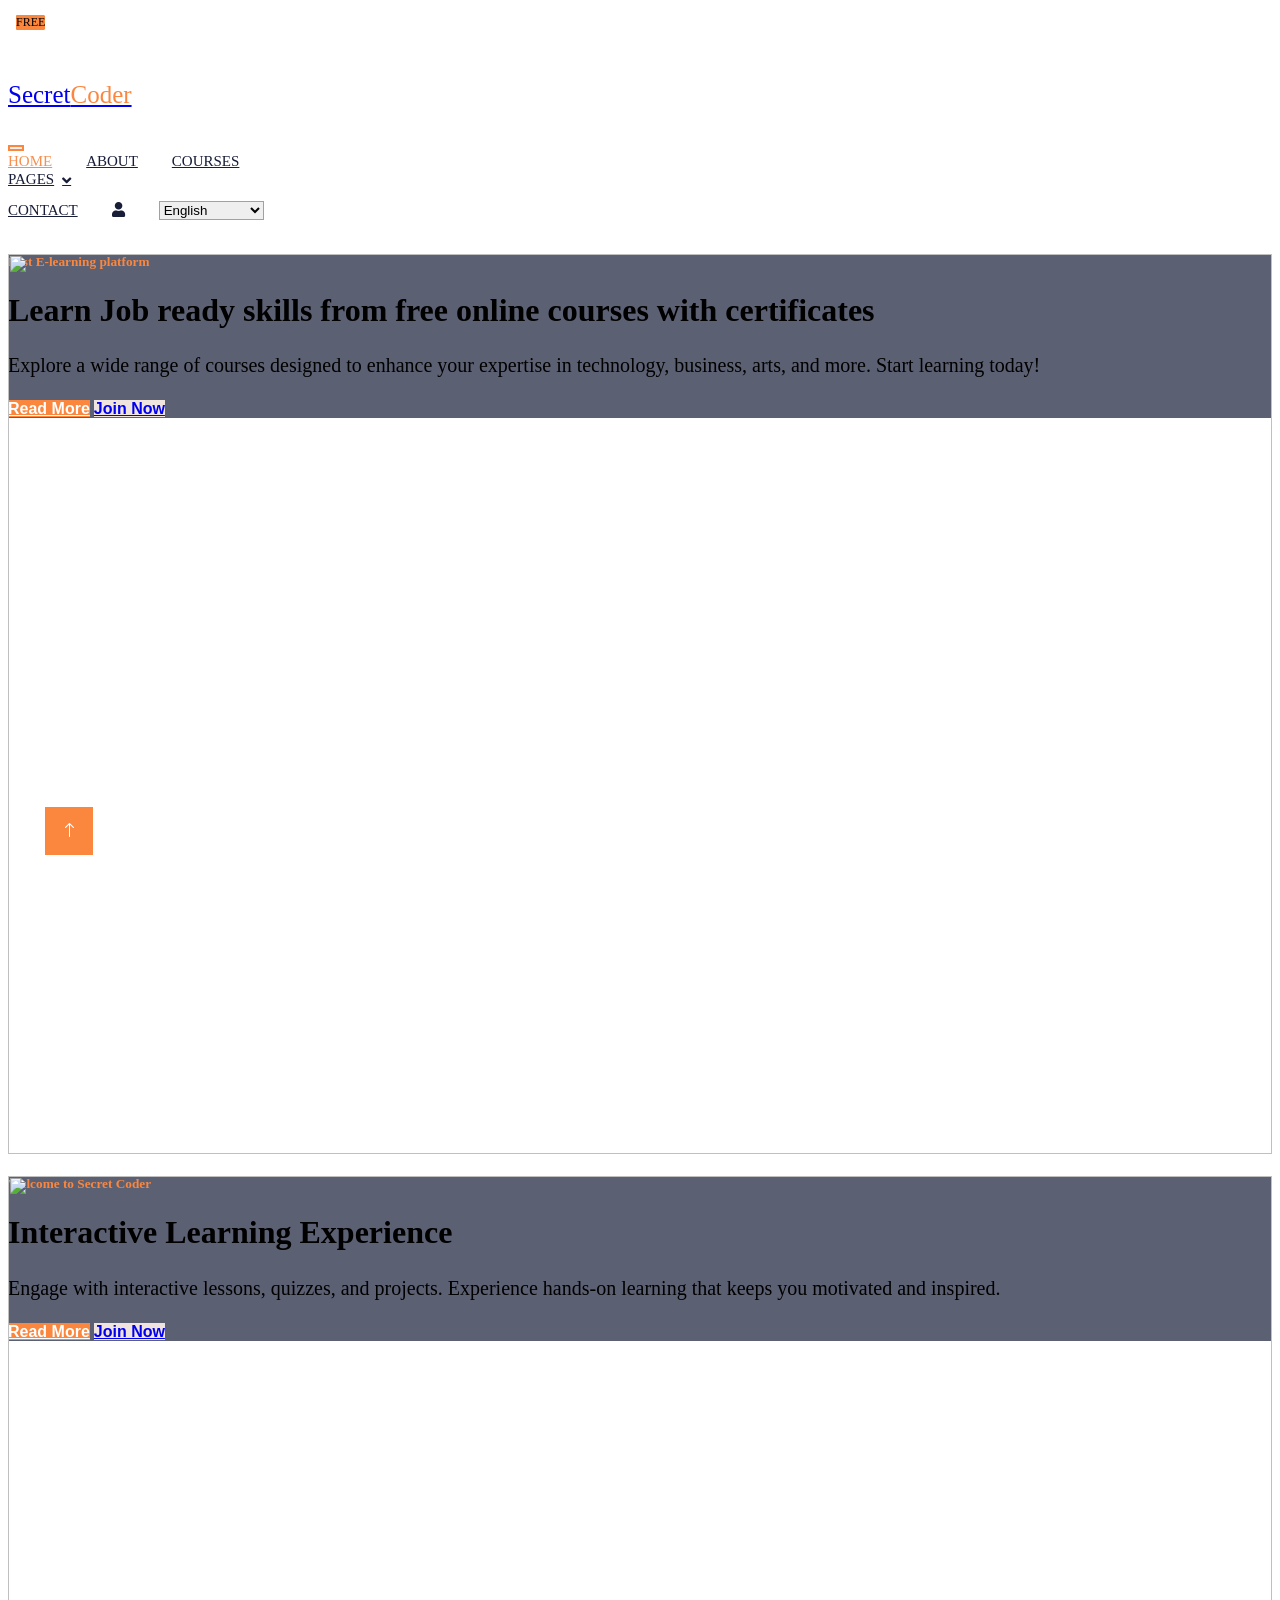
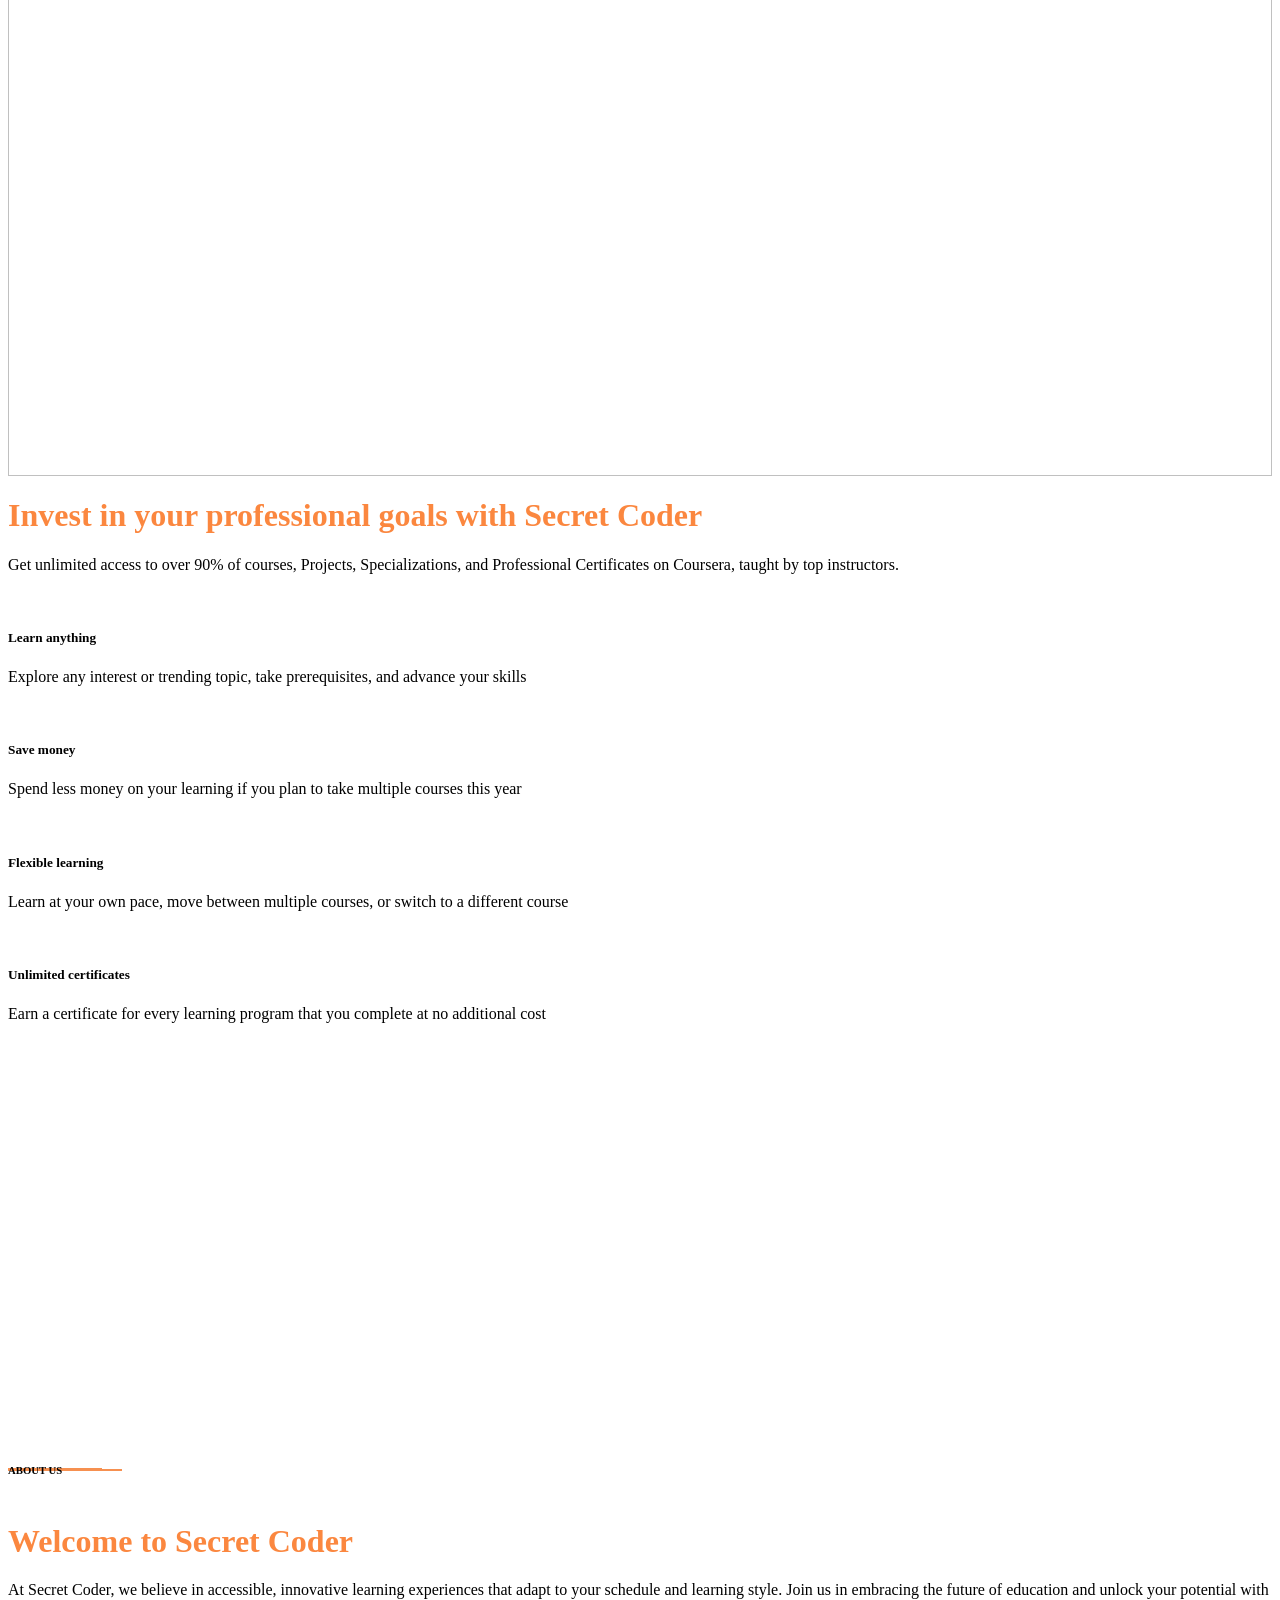
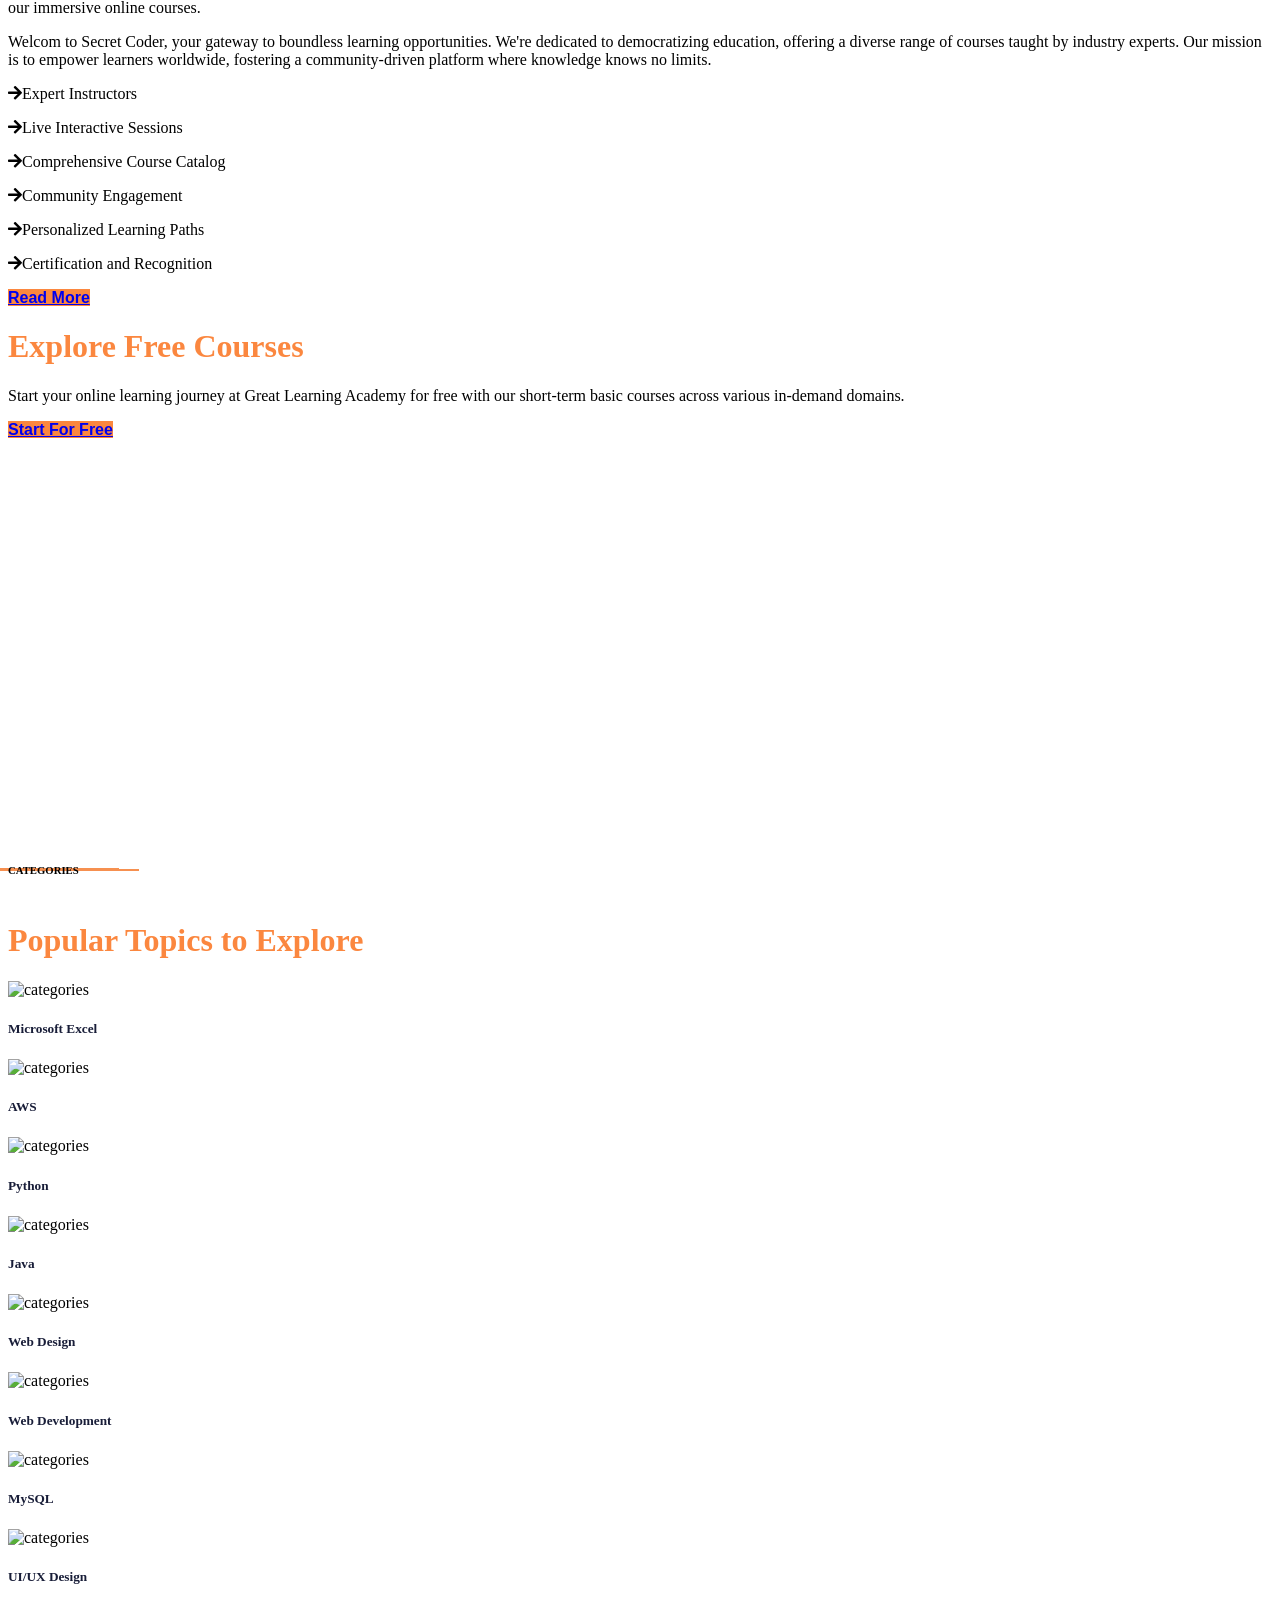
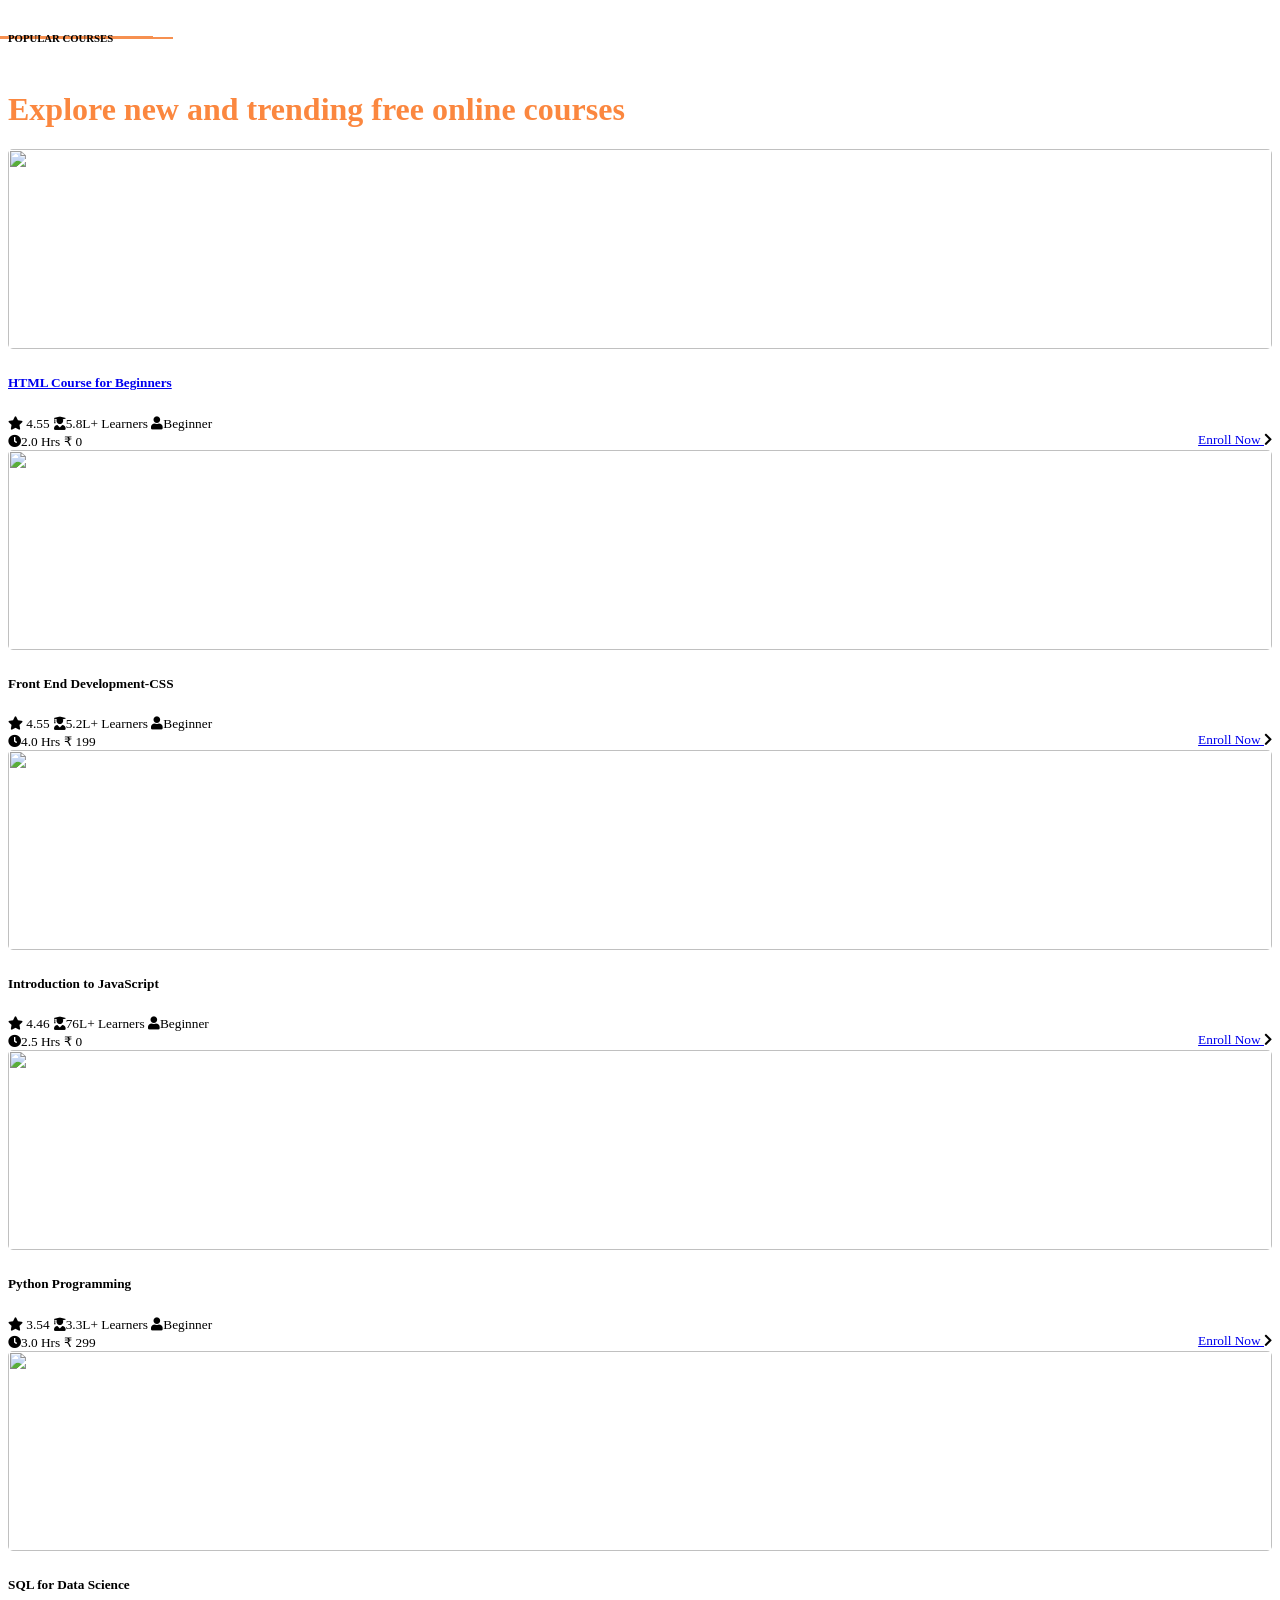
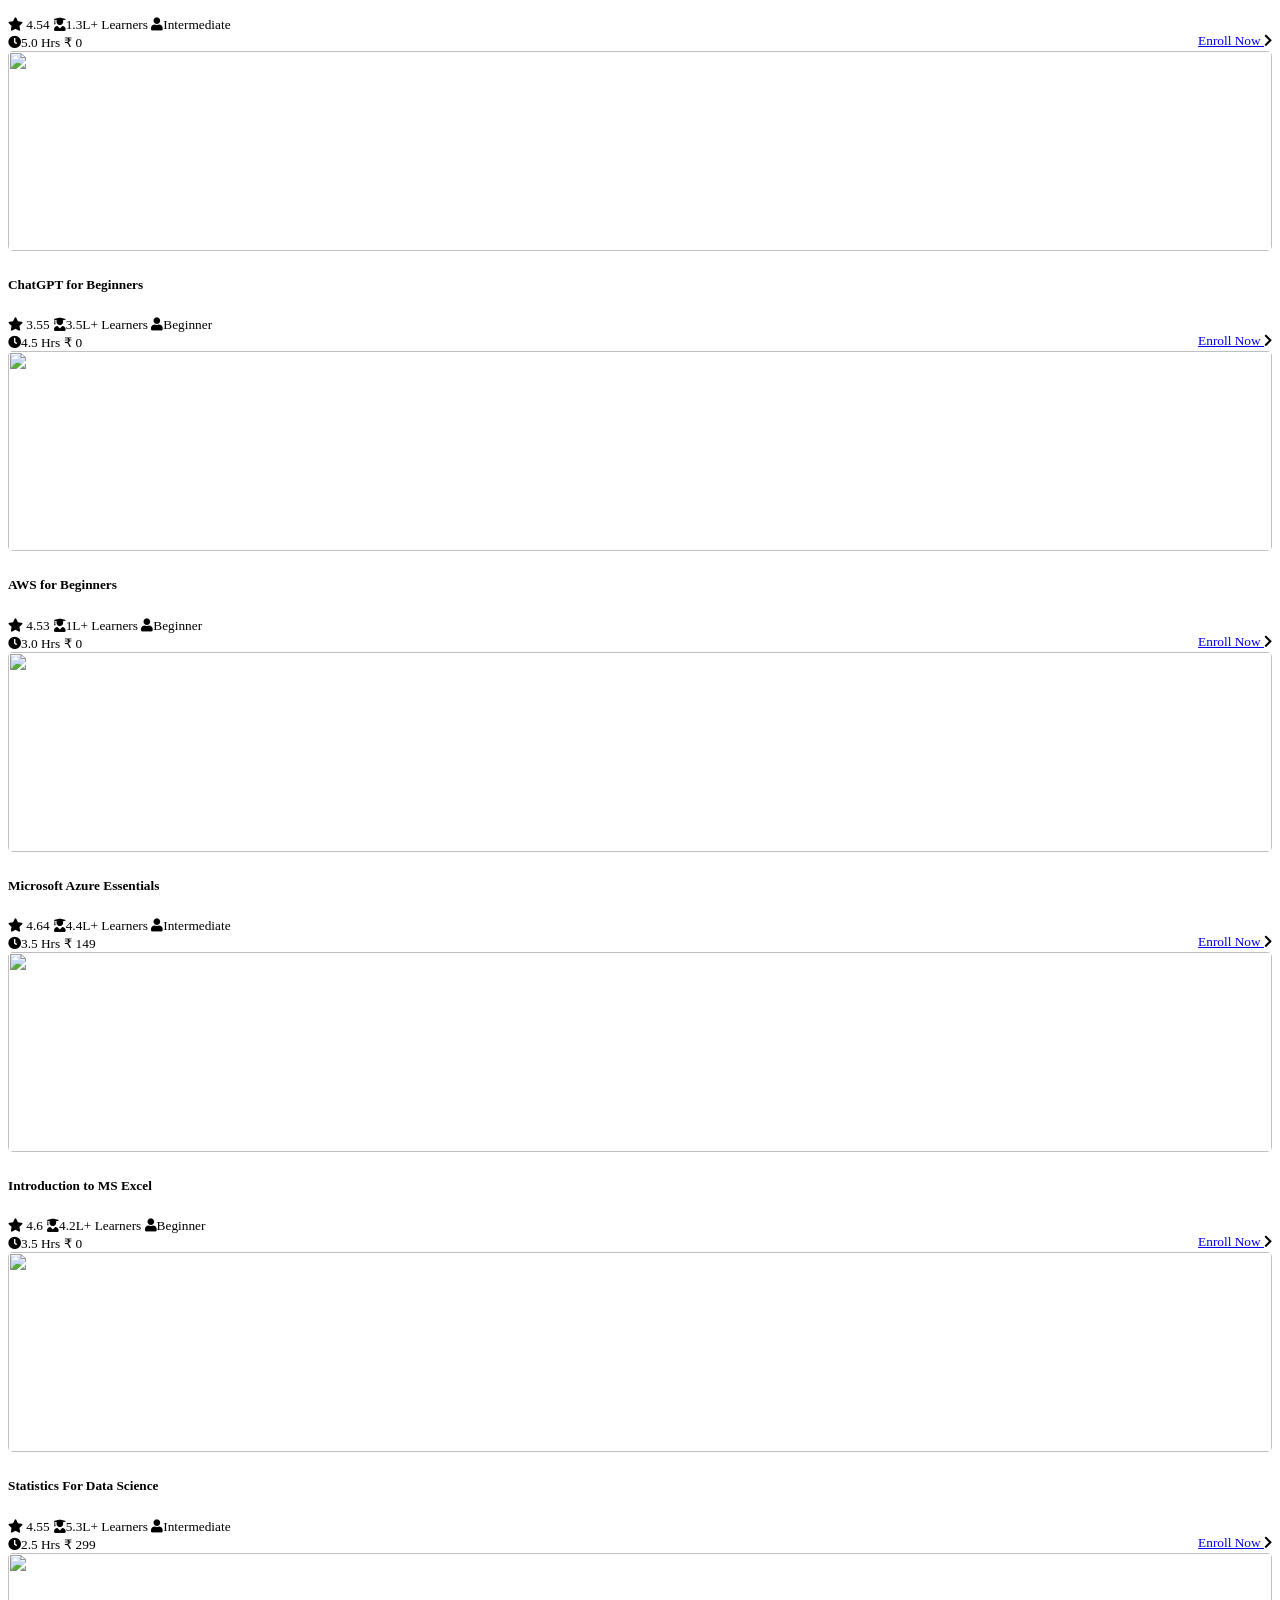
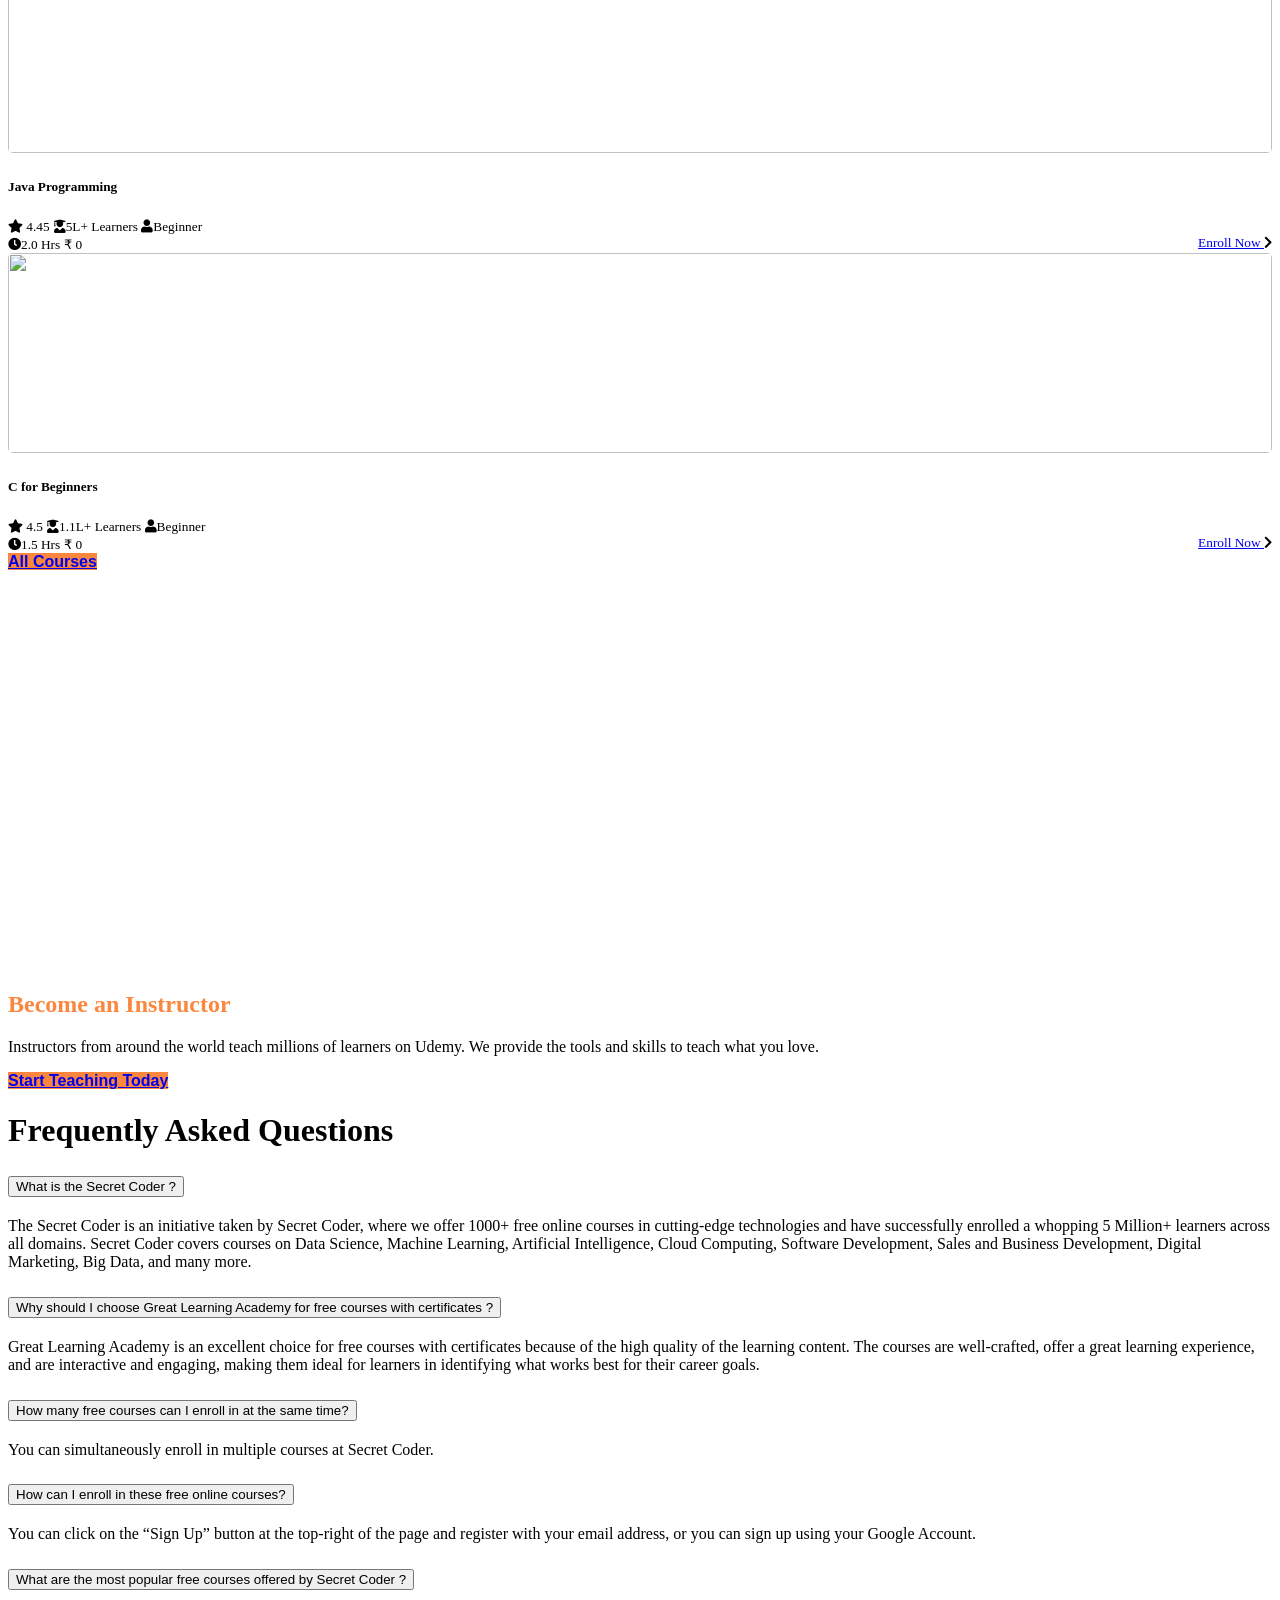
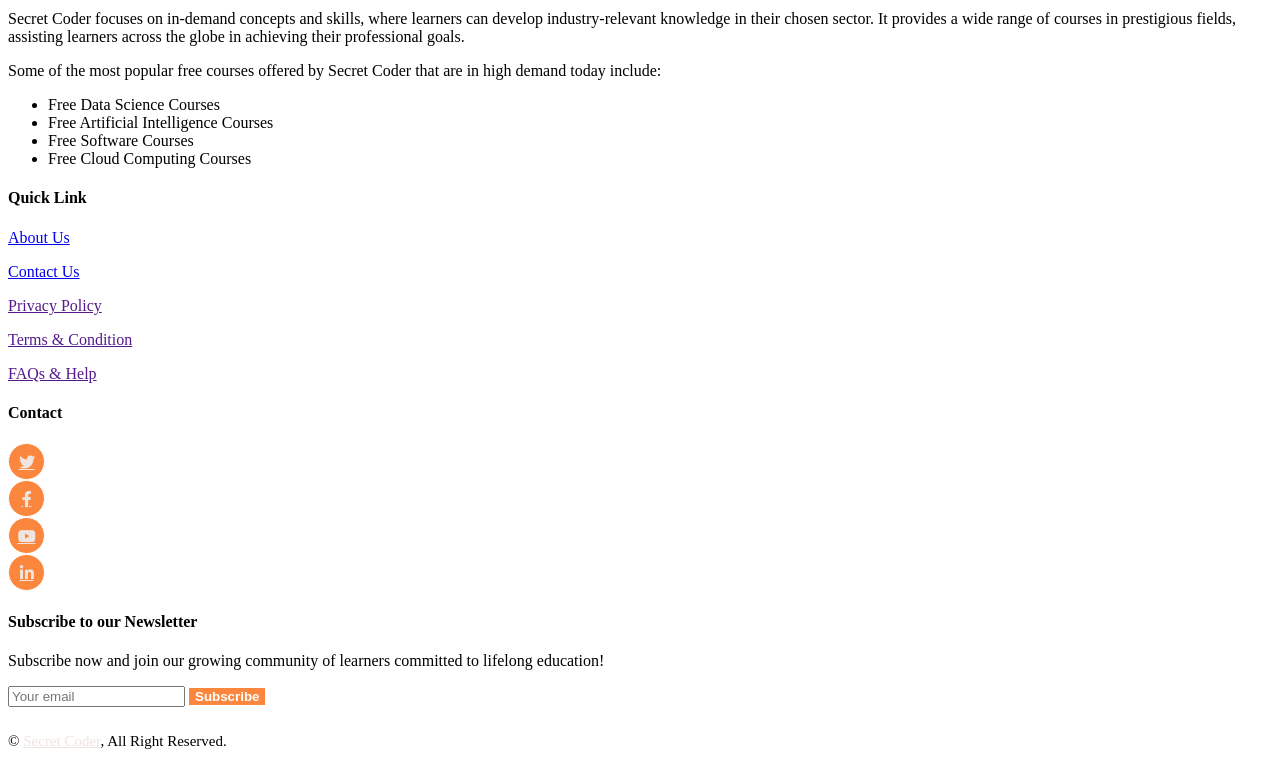
==== commit 02d133fe: "Add Russian interface and persistent language selector" ====
--- a/index.html
+++ b/index.html
@@ -35,6 +35,7 @@
     <!-- Template Stylesheet -->
     <link href="css/style.css" rel="stylesheet">
 
+    <script src="js/i18n.js"></script>
 </head>
 
 <body>
--- a/css/style.css
+++ b/css/style.css
@@ -0,0 +1,579 @@
+/********** Template CSS **********/
+.language-switch {
+    width: auto;
+    min-width: 105px;
+    align-self: center;
+    margin: 12px 20px 12px 0;
+    border-color: #fb873f;
+    cursor: pointer;
+}
+body > .language-switch {
+    position: fixed;
+    top: 12px;
+    right: 12px;
+    z-index: 1000;
+}
+@media (max-width: 991.98px) {
+    .navbar-nav .language-switch { align-self: flex-start; }
+}
+:root {
+    --primary: #f69050;
+    --light: #F0FBFC;
+    --light: #f0e4de;
+    --dark: #181d38;
+}
+
+.btn {
+    background-color: #fb873f;
+    border: none;
+}
+
+.btn a {
+    text-decoration: none;
+    color: #fff;
+}
+
+.btn:hover {
+    background: transparent;
+    color: var(--primary) !important;
+    border: 1px solid var(--primary);
+}
+
+.btn:hover a {
+    color: var(--primary) !important;
+}
+
+.btn-light {
+    background-color: var(--light);
+}
+
+.btn-light:hover {
+    background: transparent;
+    color: var(--light) !important;
+    border: 1px solid var(--light);
+}
+
+.fw-medium {
+    font-weight: 600 !important;
+}
+
+.fw-semi-bold {
+    font-weight: 700 !important;
+}
+
+.back-to-top {
+    position: fixed;
+    display: none;
+    left: 45px;
+    bottom: 45px;
+    z-index: 99;
+}
+
+
+/*** Spinner ***/
+#spinner {
+    opacity: 0;
+    visibility: hidden;
+    transition: opacity .5s ease-out, visibility 0s linear .5s;
+    z-index: 99999;
+}
+
+#spinner.show {
+    transition: opacity .5s ease-out, visibility 0s linear 0s;
+    visibility: visible;
+    opacity: 1;
+}
+
+
+/*** Button ***/
+.btn {
+    font-family: 'Nunito', sans-serif;
+    font-weight: 600;
+    transition: .5s;
+}
+
+.btn.btn-primary,
+.btn.btn-secondary {
+    color: #FFFFFF;
+}
+
+.btn-square {
+    width: 38px;
+    height: 38px;
+}
+
+.btn-sm-square {
+    width: 32px;
+    height: 32px;
+}
+
+.btn-lg-square {
+    width: 48px;
+    height: 48px;
+}
+
+.btn-square,
+.btn-sm-square,
+.btn-lg-square {
+    padding: 0;
+    display: flex;
+    align-items: center;
+    justify-content: center;
+    font-weight: normal;
+    border-radius: 0px;
+}
+
+
+/*** Navbar ***/
+.navbar .dropdown-toggle::after {
+    border: none;
+    content: "\f107";
+    font-family: "Font Awesome 5 Free";
+    font-weight: 900;
+    vertical-align: middle;
+    margin-left: 8px;
+}
+
+.navbar-light .navbar-nav .nav-link {
+    margin-right: 30px;
+    padding: 25px 0;
+    color: #FFFFFF;
+    font-size: 15px;
+    text-transform: uppercase;
+    outline: none;
+}
+
+.navbar-light .navbar-nav .nav-link:hover,
+.navbar-light .navbar-nav .nav-link.active {
+    color: var(--primary);
+}
+
+@media (max-width: 991.98px) {
+    .navbar-light .navbar-nav .nav-link {
+        margin-right: 0;
+        padding: 10px 0;
+    }
+
+    .navbar-light .navbar-nav {
+        border-top: 1px solid #EEEEEE;
+    }
+}
+
+.navbar-light .navbar-brand,
+.navbar-light a.btn {
+    height: 75px;
+}
+
+.navbar-light .navbar-nav .nav-link {
+    color: var(--dark);
+    font-weight: 500;
+}
+
+.navbar-light.sticky-top {
+    top: -100px;
+    transition: .5s;
+}
+
+.navbar-toggler-icon {
+    color: #fb873f;
+}
+
+.navbar-toggler {
+    border: 2px solid #fb873f;
+}
+
+@media (min-width: 992px) {
+    .navbar .nav-item .dropdown-menu {
+        display: block;
+        margin-top: 0;
+        opacity: 0;
+        visibility: hidden;
+        transition: .5s;
+    }
+
+    .navbar .dropdown-menu.fade-down {
+        top: 100%;
+        transform: rotateX(-75deg);
+        transform-origin: 0% 0%;
+    }
+
+    .navbar .nav-item:hover .dropdown-menu {
+        top: 100%;
+        transform: rotateX(0deg);
+        visibility: visible;
+        transition: .5s;
+        opacity: 1;
+    }
+}
+
+/*** Header carousel ***/
+
+.header-carousel .owl-carousel-item {
+    position: relative;
+    height: 100vh;
+}
+
+.header-carousel p {
+    margin-top: 20px;
+    font-size: 20px;
+    line-height: 30px;
+}
+
+@media (max-width: 1300px) {
+    .header-carousel .owl-carousel-item {
+        position: relative;
+        min-height: 80vh;
+    }
+
+    .header-carousel .owl-carousel-item img {
+        position: absolute;
+        width: 100%;
+        height: 100%;
+        object-fit: cover;
+    }
+}
+
+@media (max-width: 768px) {
+    .header-carousel .owl-carousel-item {
+        position: relative;
+        min-height: 500px;
+    }
+
+    .header-carousel .owl-carousel-item img {
+        position: absolute;
+        width: 100%;
+        height: 100%;
+        object-fit: cover;
+    }
+}
+
+@media (max-width: 430px) {
+
+    .header-carousel .owl-carousel-item {
+        position: relative;
+        height: 500px;
+    }
+
+    .header-carousel .owl-carousel-item img {
+        position: absolute;
+        width: 100%;
+        height: 100%;
+        object-fit: cover;
+    }
+
+    .header-carousel h1 {
+        font-size: 30px;
+        line-height: 30px;
+    }
+
+    .header-carousel p {
+        margin-top: 20px;
+        font-size: 15px;
+        line-height: 20px;
+    }
+}
+
+.header-carousel .owl-nav {
+    position: absolute;
+    top: 50%;
+    right: 8%;
+    transform: translateY(-50%);
+    display: flex;
+    flex-direction: column;
+}
+
+.header-carousel .owl-nav .owl-prev,
+.header-carousel .owl-nav .owl-next {
+    margin: 7px 0;
+    width: 45px;
+    height: 45px;
+    display: flex;
+    align-items: center;
+    justify-content: center;
+    color: #FFFFFF;
+    background: transparent;
+    border: 1px solid #FFFFFF;
+    font-size: 22px;
+    transition: .5s;
+}
+
+.header-carousel .owl-nav .owl-prev:hover,
+.header-carousel .owl-nav .owl-next:hover {
+    background: var(--primary);
+    border-color: var(--primary);
+}
+
+.page-header {
+    background: linear-gradient(rgba(24, 29, 56, .7), rgba(24, 29, 56, .7)), url(../img/carousel-1.jpg);
+    background-position: center center;
+    background-repeat: no-repeat;
+    background-size: cover;
+}
+
+.page-header-inner {
+    background: rgba(15, 23, 43, .7);
+}
+
+.breadcrumb-item+.breadcrumb-item::before {
+    color: var(--light);
+}
+
+
+/*** Section Title ***/
+.section-title {
+    position: relative;
+    display: inline-block;
+    text-transform: uppercase;
+}
+
+.section-title::before {
+    position: absolute;
+    content: "";
+    width: calc(100% + 80px);
+    height: 2px;
+    top: 4px;
+    left: -40px;
+    background: var(--primary);
+    z-index: -1;
+}
+
+.section-title::after {
+    position: absolute;
+    content: "";
+    width: calc(100% + 120px);
+    height: 2px;
+    bottom: 5px;
+    left: -60px;
+    background: var(--primary);
+    z-index: -1;
+}
+
+.section-title.text-start::before {
+    width: calc(100% + 40px);
+    left: 0;
+}
+
+.section-title.text-start::after {
+    width: calc(100% + 60px);
+    left: 0;
+}
+
+
+/*** Service ***/
+.service-item {
+    transition: .5s;
+}
+
+
+.service-item i {
+    color: var(--primary);
+}
+
+.service-item:hover {
+    margin-top: -10px;
+    background: var(--primary);
+}
+
+.service-item * {
+    transition: all .3s ease-in-out;
+}
+
+.service-item:hover * {
+    color: #fff !important;
+}
+
+.course-item img {
+    width: 100%;
+    height: 200px;
+    border-radius: 5px;
+}
+
+/*** Categories & Courses ***/
+
+.category .content {
+    cursor: pointer;
+    transition: .5s;
+}
+
+.category .content:hover {
+    background-color: var(--primary);
+    color: #fff;
+}
+
+.category .content h5 a {
+    text-decoration: none;
+    color: var(--dark);
+    transition: all 0.3s ease-in-out;
+}
+
+.category .content:hover h5 a {
+    color: #fff !important;
+}
+
+.category img {
+    width: 50px;
+    height: 50px;
+}
+
+.category img,
+.course-item img {
+    transition: .5s;
+}
+
+.category a:hover img,
+.course-item:hover img {
+    transform: scale(1.1);
+    margin-top: -10px;
+}
+
+
+/*** Team ***/
+.team-item img {
+    transition: .5s;
+}
+
+.team-item:hover img {
+    transform: scale(1.1);
+}
+
+
+/*** Testimonial ***/
+.testimonial-carousel::before {
+    position: absolute;
+    content: "";
+    top: 0;
+    left: 0;
+    height: 100%;
+    width: 0;
+    background: linear-gradient(to right, rgba(255, 255, 255, 1) 0%, rgba(255, 255, 255, 0) 100%);
+    z-index: 1;
+}
+
+.testimonial-carousel::after {
+    position: absolute;
+    content: "";
+    top: 0;
+    right: 0;
+    height: 100%;
+    width: 0;
+    background: linear-gradient(to left, rgba(255, 255, 255, 1) 0%, rgba(255, 255, 255, 0) 100%);
+    z-index: 1;
+}
+
+@media (min-width: 768px) {
+
+    .testimonial-carousel::before,
+    .testimonial-carousel::after {
+        width: 200px;
+    }
+}
+
+@media (min-width: 992px) {
+
+    .testimonial-carousel::before,
+    .testimonial-carousel::after {
+        width: 300px;
+    }
+}
+
+.testimonial-carousel .owl-item .testimonial-text,
+.testimonial-carousel .owl-item.center .testimonial-text * {
+    transition: .5s;
+}
+
+.testimonial-carousel .owl-item.center .testimonial-text {
+    background: var(--primary) !important;
+}
+
+.testimonial-carousel .owl-item.center .testimonial-text * {
+    color: #FFFFFF !important;
+}
+
+.testimonial-carousel .owl-dots {
+    margin-top: 24px;
+    display: flex;
+    align-items: flex-end;
+    justify-content: center;
+}
+
+.testimonial-carousel .owl-dot {
+    position: relative;
+    display: inline-block;
+    margin: 0 5px;
+    width: 15px;
+    height: 15px;
+    border: 1px solid #CCCCCC;
+    transition: .5s;
+}
+
+.testimonial-carousel .owl-dot.active {
+    background: var(--primary);
+    border-color: var(--primary);
+}
+
+
+/*** Footer ***/
+.footer .btn.btn-social {
+    margin-right: 5px;
+    width: 35px;
+    height: 35px;
+    display: flex;
+    align-items: center;
+    justify-content: center;
+    color: var(--light);
+    font-weight: normal;
+    border: 1px solid #FFFFFF;
+    border-radius: 35px;
+    transition: .3s;
+}
+
+.footer .btn.btn-social:hover {
+    color: var(--primary);
+}
+
+.footer .btn.btn-link {
+    display: block;
+    margin-bottom: 5px;
+    padding: 0;
+    text-align: left;
+    color: #FFFFFF;
+    font-size: 15px;
+    font-weight: normal;
+    text-transform: capitalize;
+    transition: .3s;
+}
+
+.footer .btn.btn-link::before {
+    position: relative;
+    content: "\f105";
+    font-family: "Font Awesome 5 Free";
+    font-weight: 900;
+    margin-right: 10px;
+}
+
+.footer .btn.btn-link:hover {
+    letter-spacing: 1px;
+    box-shadow: none;
+}
+
+.footer .copyright {
+    padding: 25px 0;
+    font-size: 15px;
+    border-top: 1px solid rgba(256, 256, 256, .1);
+}
+
+.footer .copyright a {
+    color: var(--light);
+}
+
+.footer .footer-menu a {
+    margin-right: 15px;
+    padding-right: 15px;
+    border-right: 1px solid rgba(255, 255, 255, .1);
+}
+
+.footer .footer-menu a:last-child {
+    margin-right: 0;
+    padding-right: 0;
+    border-right: none;
+}
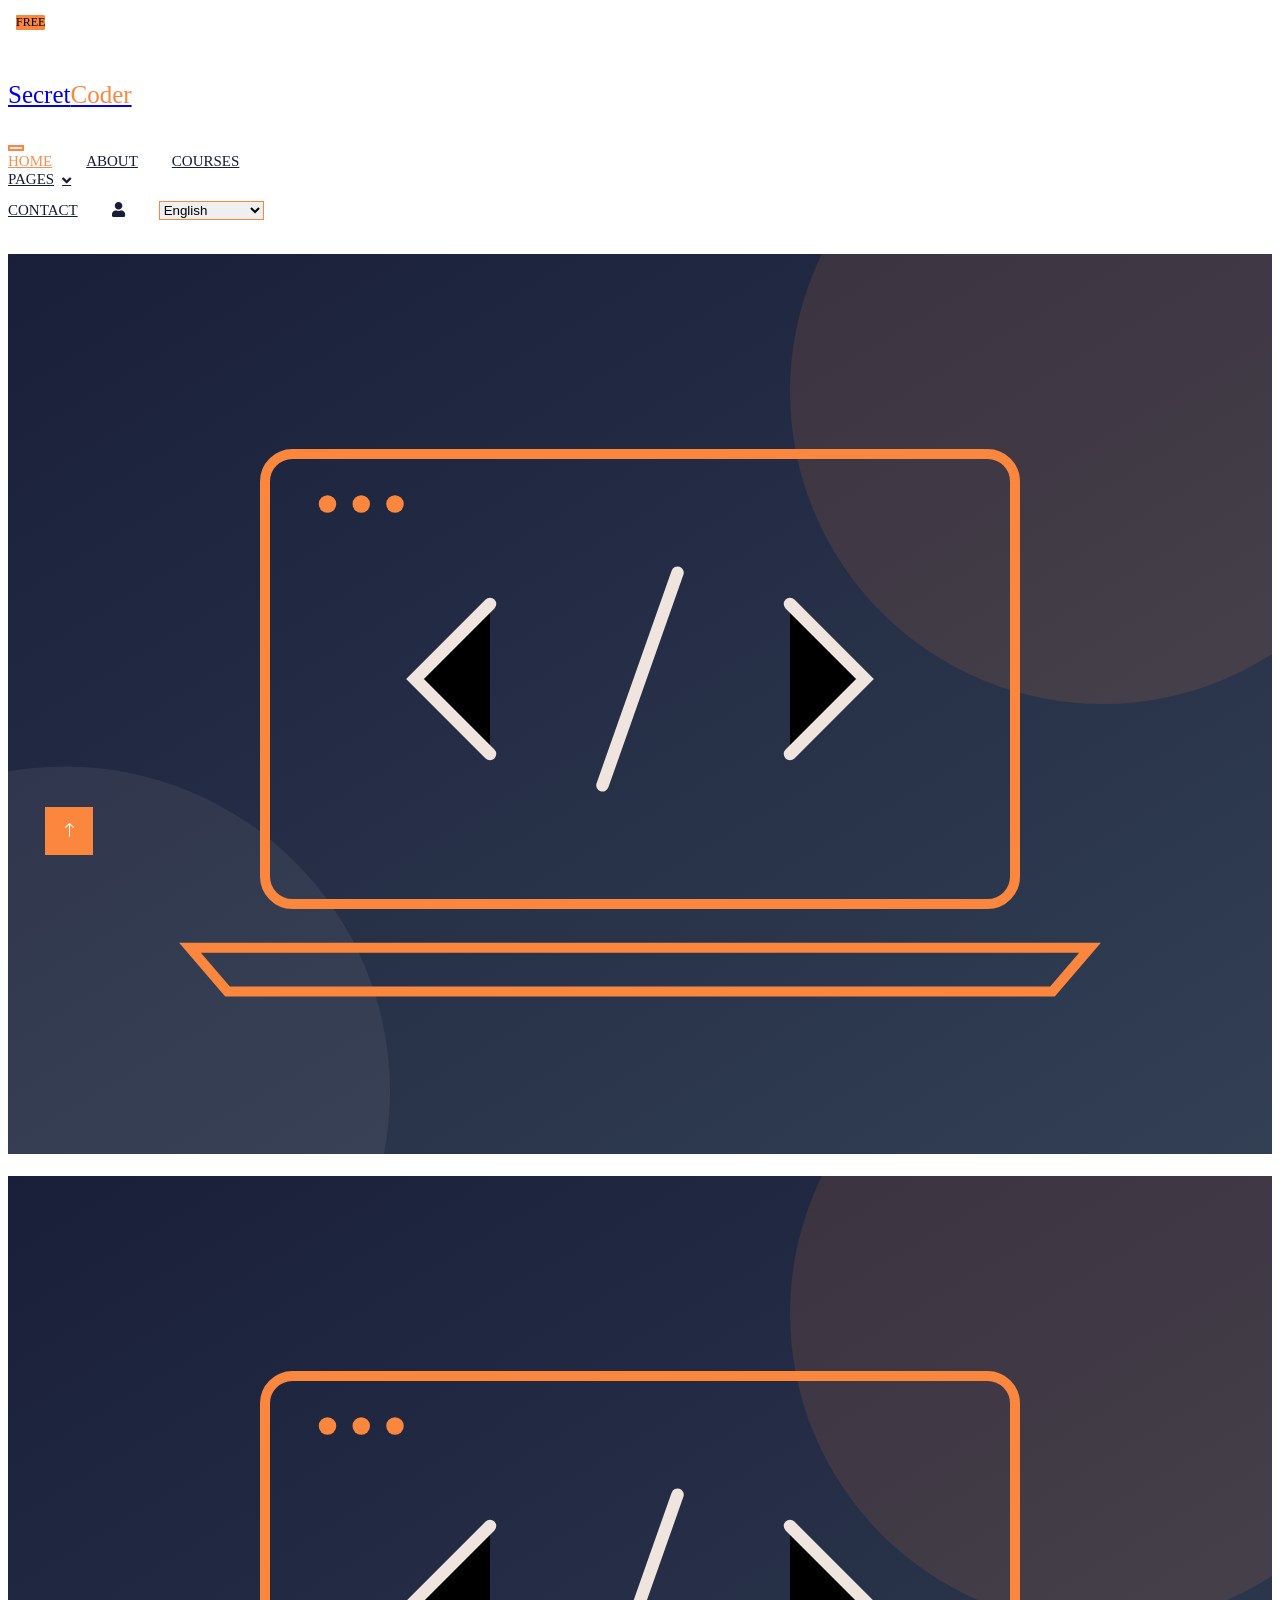
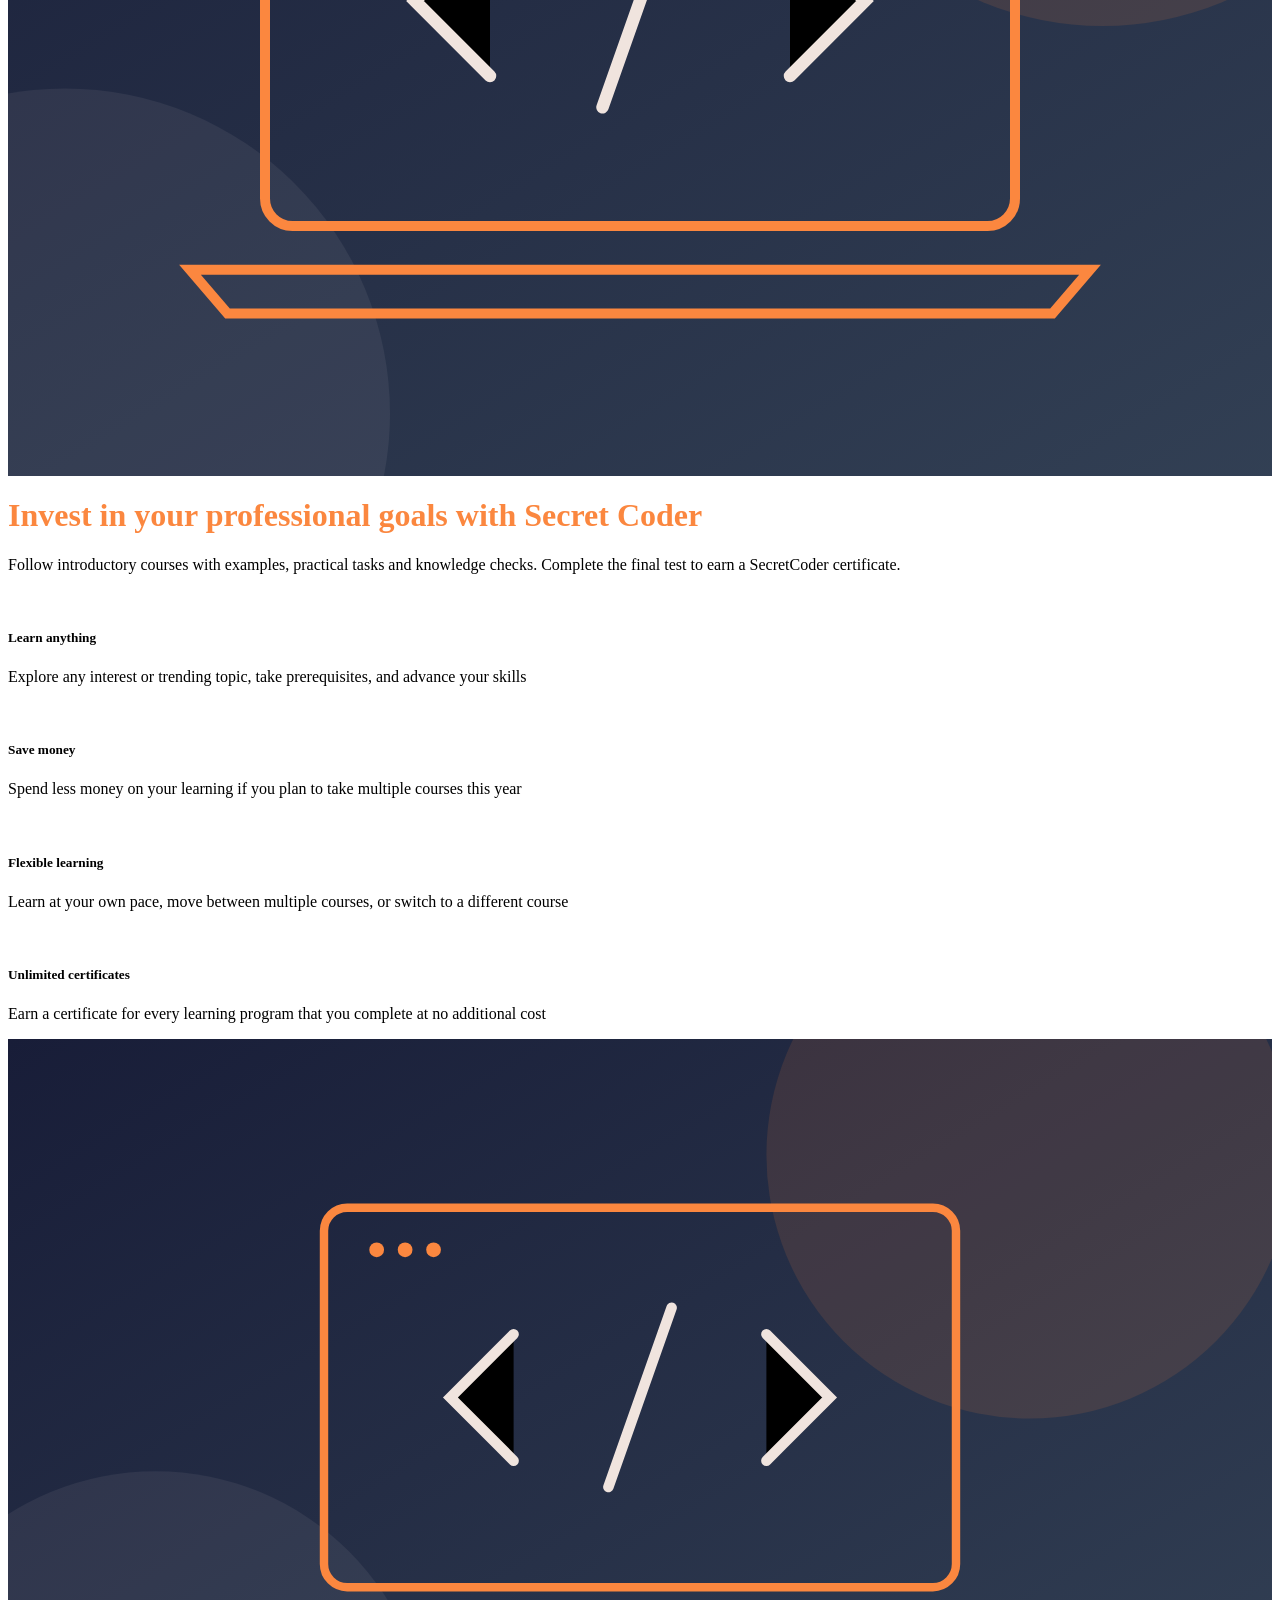
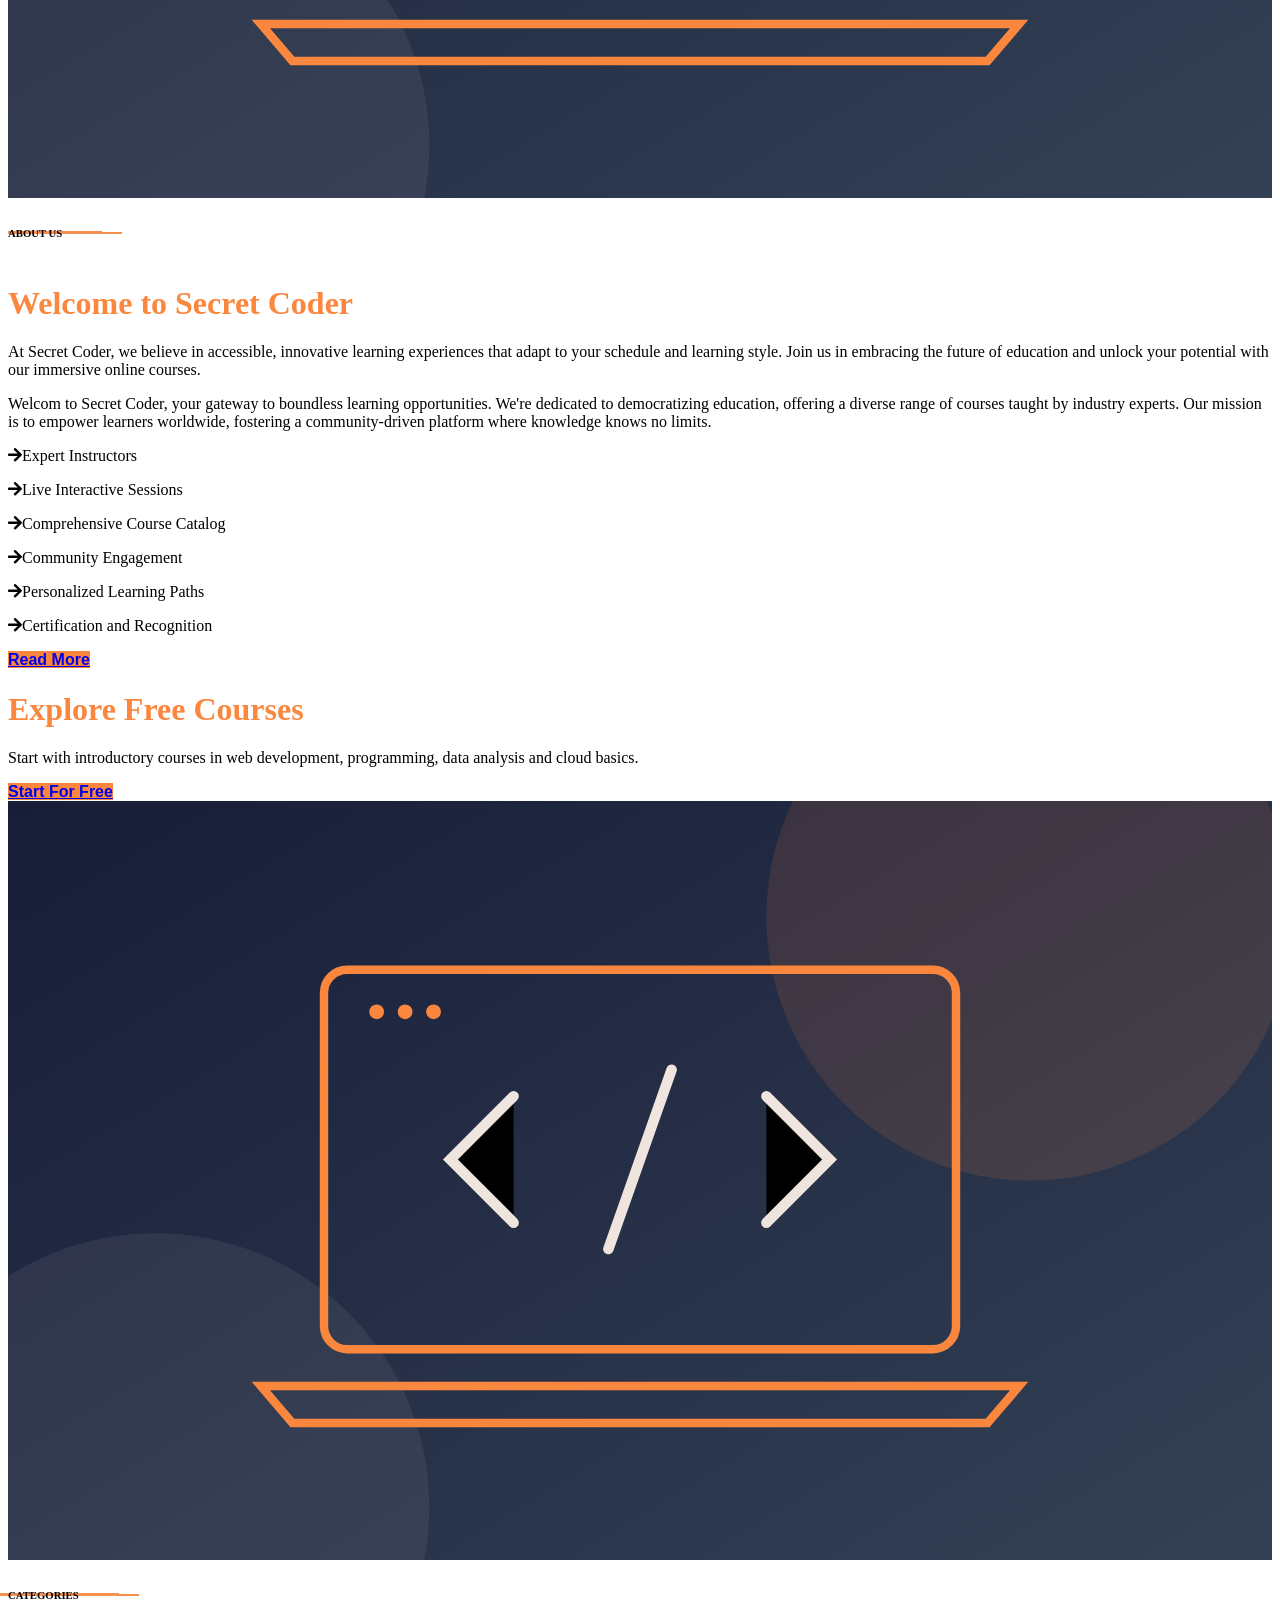
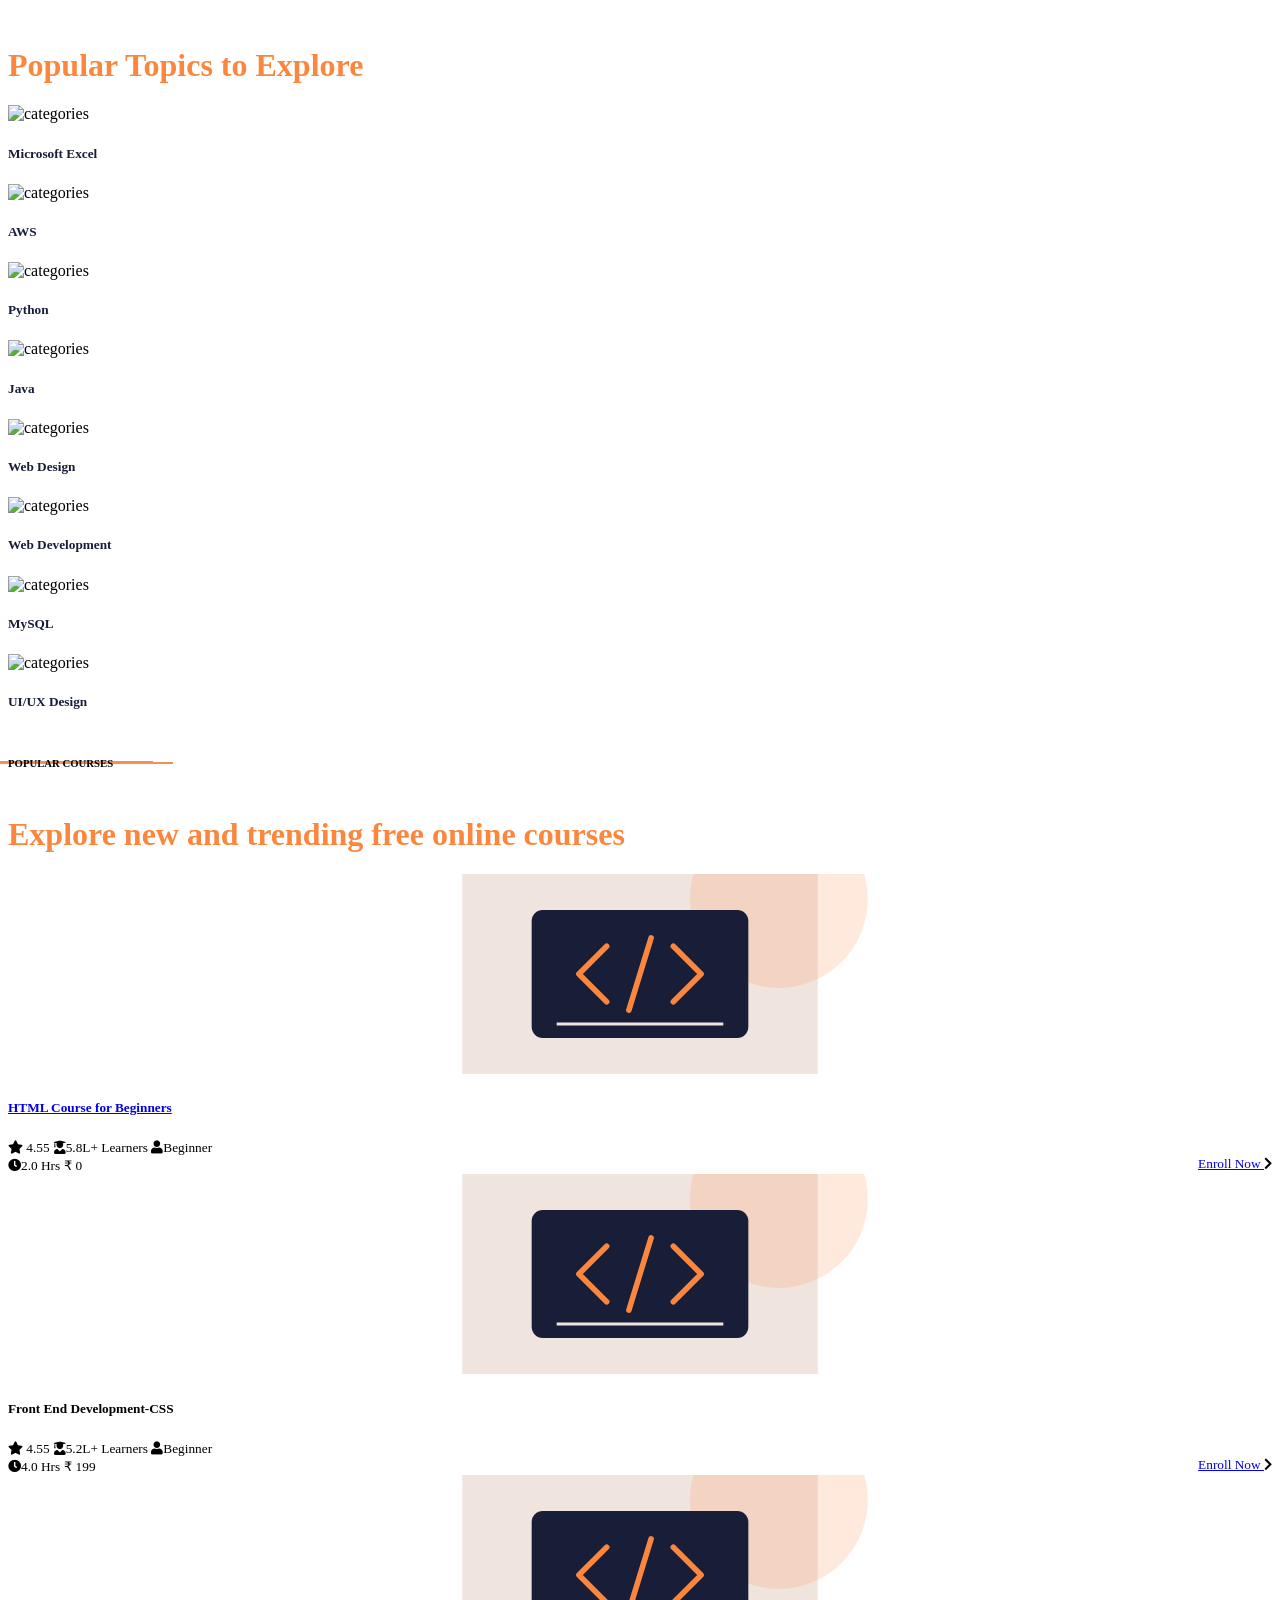
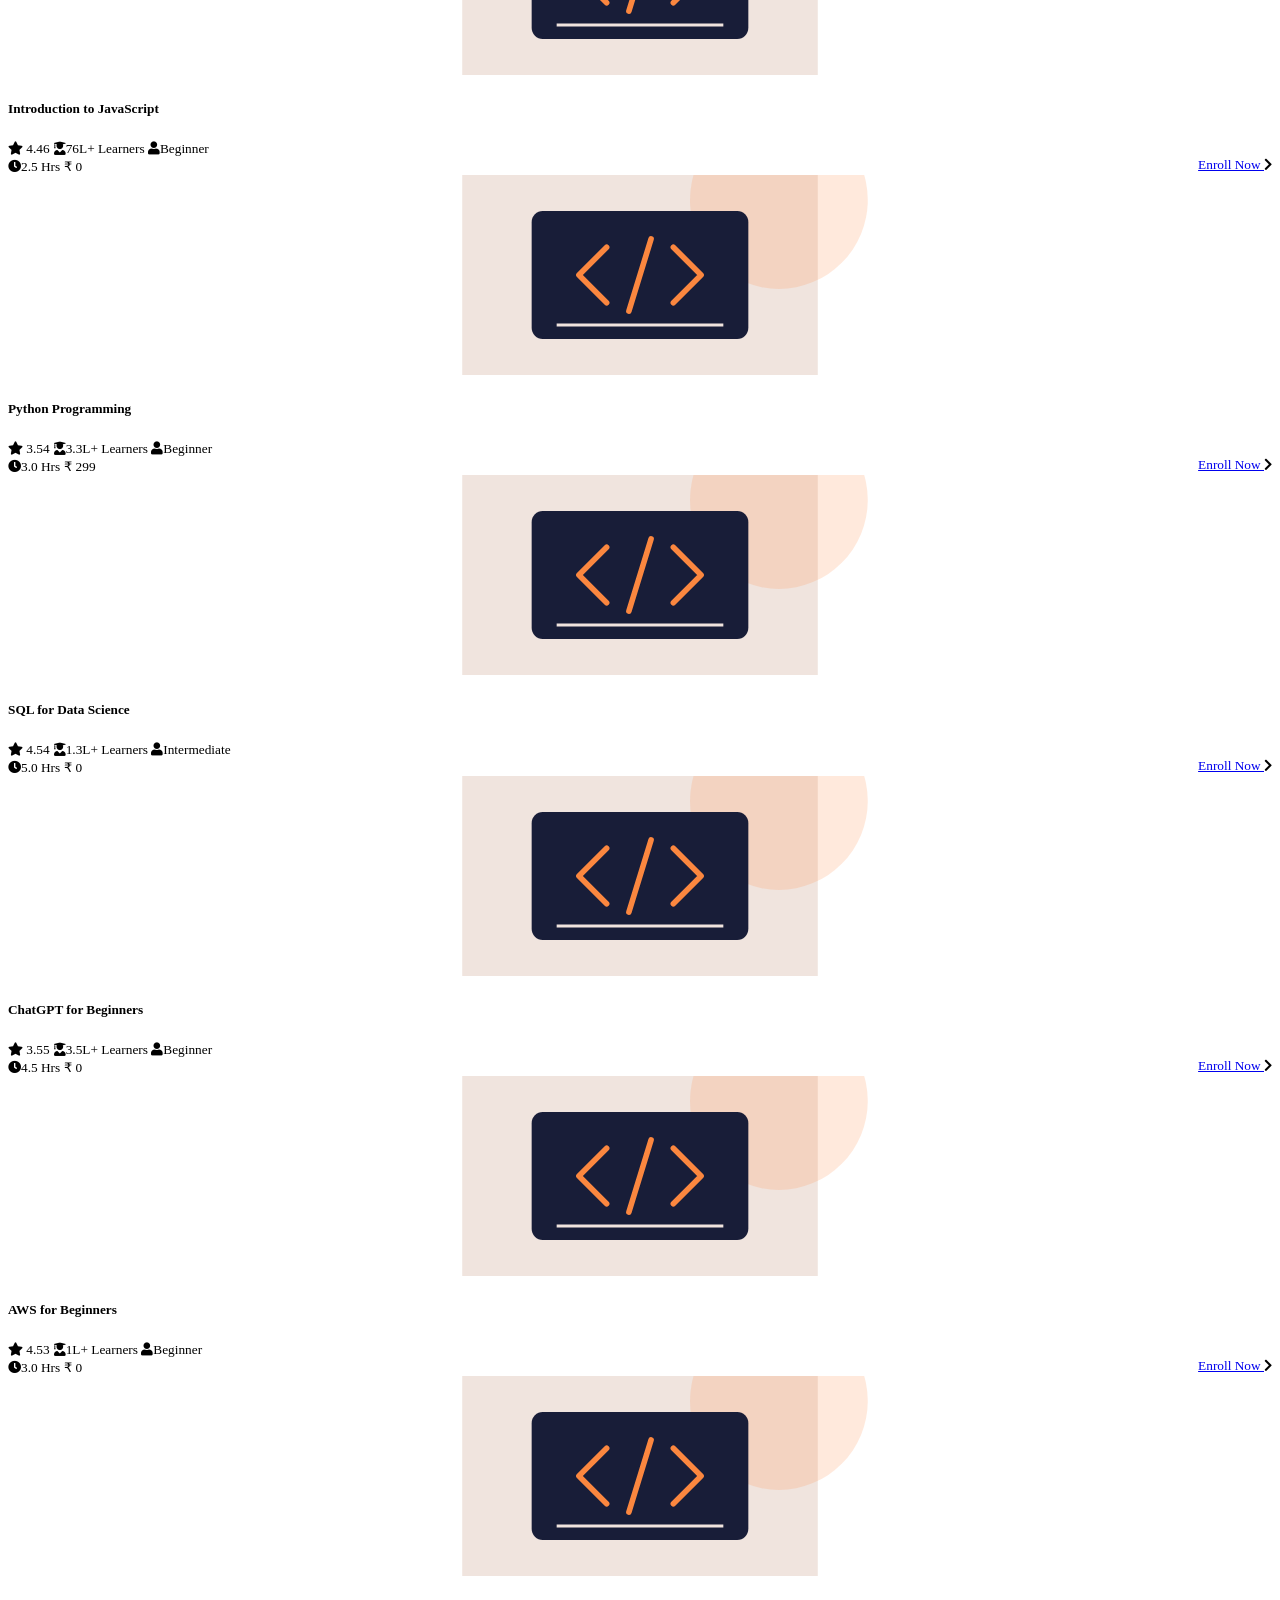
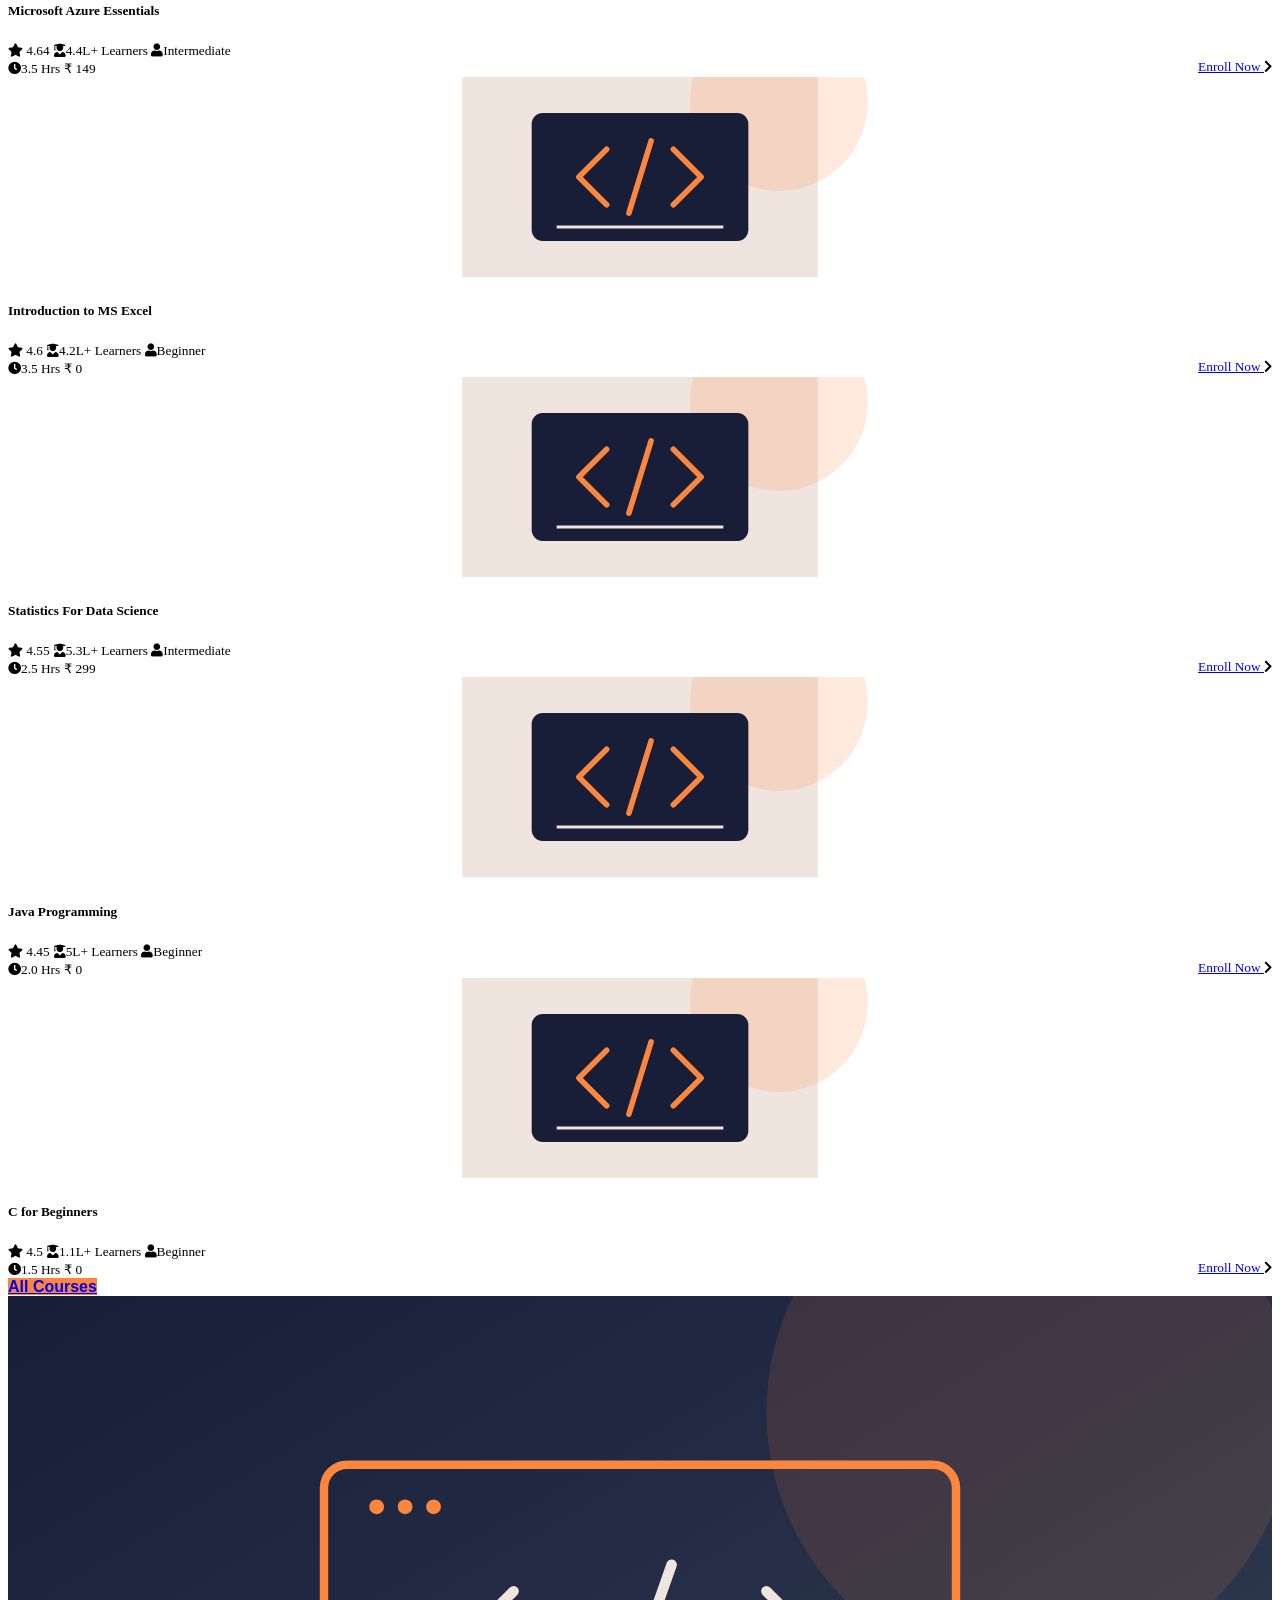
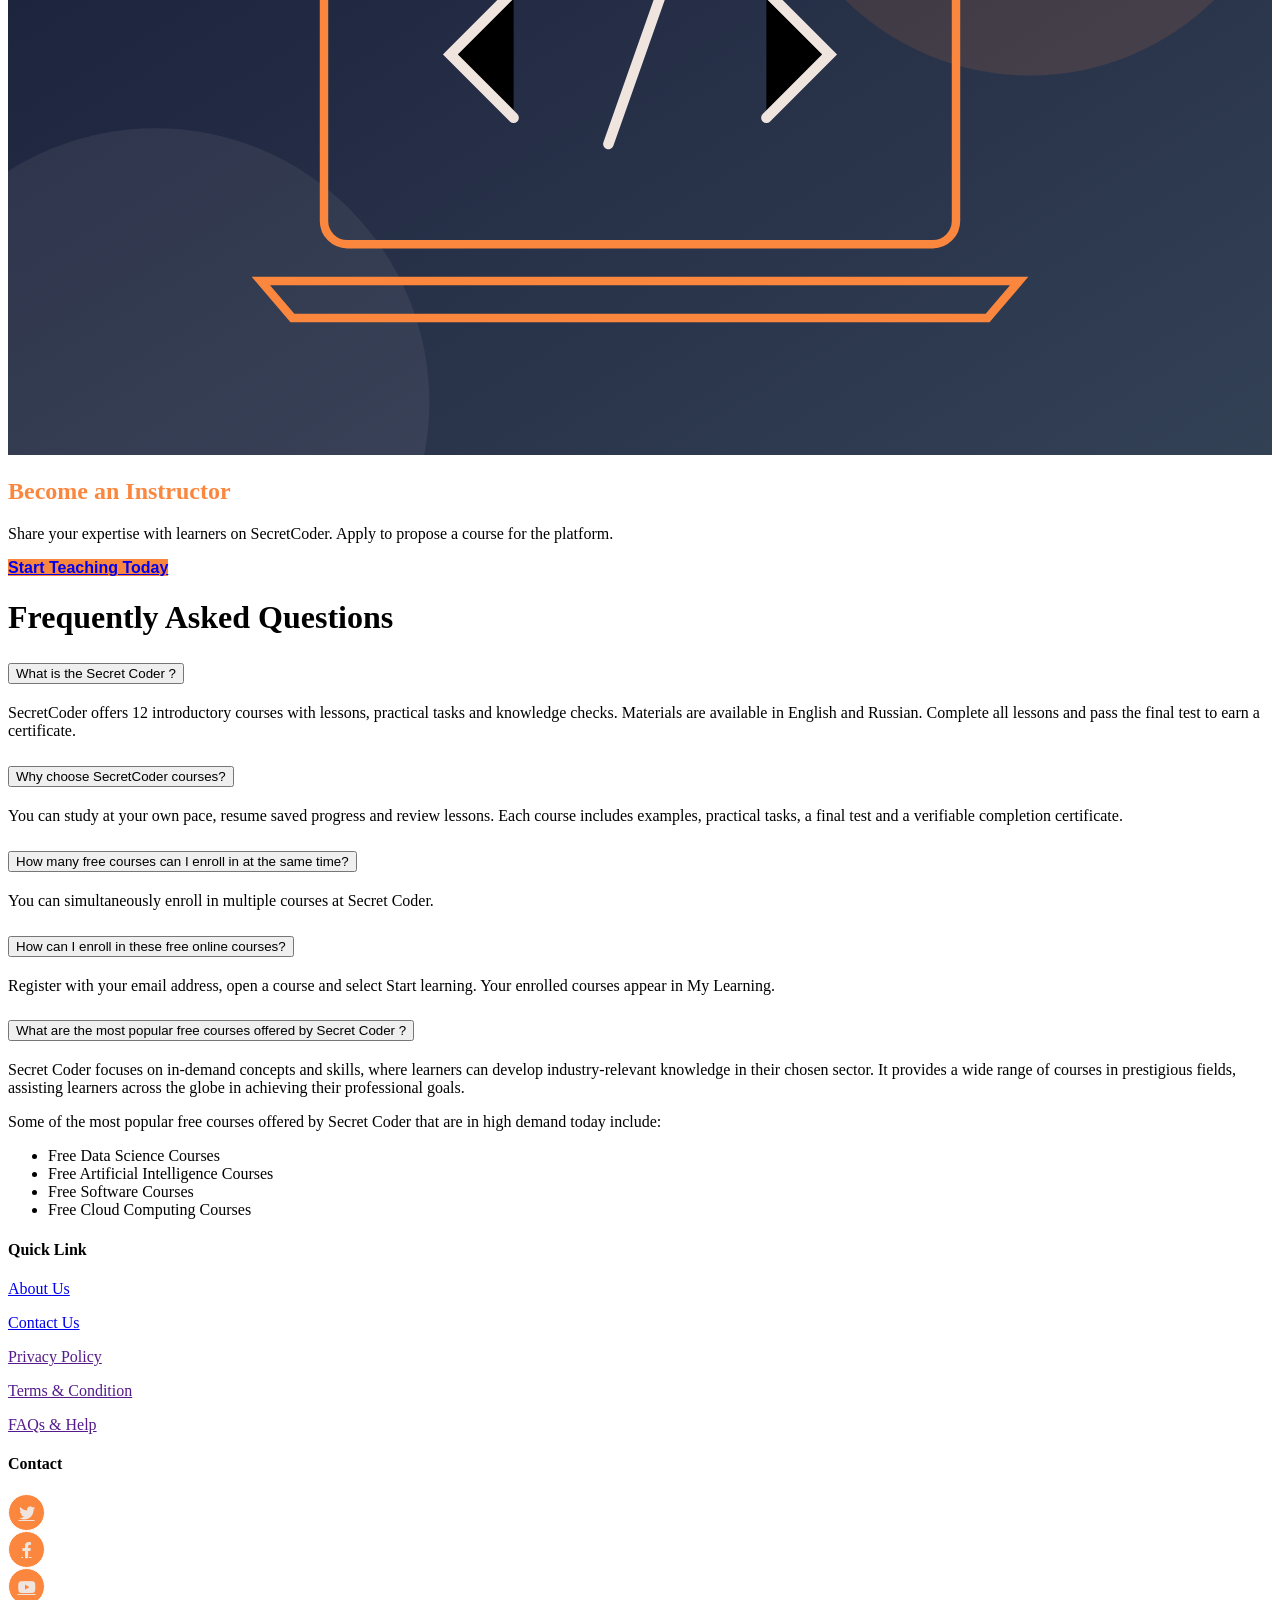
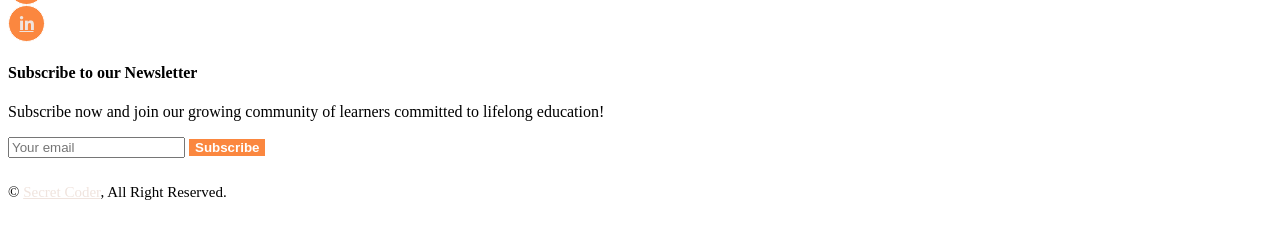
==== commit 2dd1a398: "Add lesson-based courses and verified completion certificates" ====
--- a/index.html
+++ b/index.html
@@ -88,7 +88,7 @@
     <div class="container-fluid p-0 mb-4">
         <div class="owl-carousel header-carousel position-relative">
             <div class="owl-carousel-item position-relative">
-                <img class="img-fluid" src="img/carousel-1.jpg" alt="">
+                <img class="img-fluid" src="img/learning-art.svg" alt="">
                 <div class="position-absolute top-0 start-0 w-100 h-100 d-flex align-items-center"
                     style="background: rgba(24, 29, 56, .7);">
                     <div class="container">
@@ -110,7 +110,7 @@
                 </div>
             </div>
             <div class="owl-carousel-item position-relative">
-                <img class="img-fluid" src="img/carousel-2.jpg" alt="">
+                <img class="img-fluid" src="img/learning-art.svg" alt="">
                 <div class="position-absolute top-0 start-0 w-100 h-100 d-flex align-items-center"
                     style="background: rgba(24, 29, 56, .7);">
                     <div class="container">
@@ -142,8 +142,7 @@
             <div class="row g-2 text-center">
                 <div class="col-12 wow fadeInUp" data-wow-delay="0.3s">
                     <h1 style="color: #fb873f;">Invest in your professional goals with Secret Coder</h1>
-                    <p class="mb-5">Get unlimited access to over 90% of courses, Projects, Specializations, and
-                        Professional Certificates on Coursera, taught by top instructors.</p>
+                    <p class="mb-5">Follow introductory courses with examples, practical tasks and knowledge checks. Complete the final test to earn a SecretCoder certificate.</p>
                 </div>
             </div>
             <div class="row g-4">
@@ -196,7 +195,7 @@
             <div class="row g-5">
                 <div class="col-lg-6 wow fadeInUp" data-wow-delay="0.1s" style="min-height: 400px;">
                     <div class="position-relative h-100">
-                        <img class="img-fluid position-absolute w-100 h-100" src="img/about.jpg" alt=""
+                        <img class="img-fluid position-absolute w-100 h-100" src="img/learning-art.svg" alt=""
                             style="object-fit: cover;">
                     </div>
                 </div>
@@ -247,14 +246,13 @@
                 <div class="col-lg-6 p-5 wow fadeInUp" data-wow-delay="0.3s">
 
                     <h1 class="mb-4" style="color: #fb873f;">Explore Free Courses</h1>
-                    <p class="mb-4">Start your online learning journey at Great Learning Academy for free with our
-                        short-term basic courses across various in-demand domains.</p>
+                    <p class="mb-4">Start with introductory courses in web development, programming, data analysis and cloud basics.</p>
 
                     <a class="btn text-light py-3 px-5 mt-2" href="signup.html">Start For Free</a>
                 </div>
                 <div class="col-lg-6 wow fadeInUp" data-wow-delay="0.1s" style="min-height: 400px;">
                     <div class="position-relative h-100">
-                        <img class="img-fluid position-absolute w-100 h-100" src="img/banner-1.jpg" alt=""
+                        <img class="img-fluid position-absolute w-100 h-100" src="img/learning-art.svg" alt=""
                             style="object-fit: cover;">
                     </div>
                 </div>
@@ -370,7 +368,7 @@
                 <div class="col-lg-3 col-md-6 wow fadeInUp" data-wow-delay="0.1s">
                     <div class="course-item shadow">
                         <div class="position-relative overflow-hidden text-light image">
-                            <img class="img-fluid" src="img/course-1.jpg" alt="">
+                            <img class="img-fluid" src="img/course-art.svg" alt="">
                             <div style="position:absolute;top: 15px;left: 16px; font-size:12px; border-radius:3px; background-color:#fb873f;"
                                 class="px-2 py-1 fw-bold text-uppercase">FREE</div>
 
@@ -400,7 +398,7 @@
                 <div class="col-lg-3 col-md-6 wow fadeInUp" data-wow-delay="0.1s">
                     <div class="course-item shadow">
                         <div class="position-relative overflow-hidden text-light image">
-                            <img class="img-fluid" src="img/course-2.jpg" alt="">
+                            <img class="img-fluid" src="img/course-art.svg" alt="">
                             <div style="position:absolute;top: 15px;left: 16px; font-size:12px; border-radius:3px; background-color:#0ed44c;"
                                 class="px-2 py-1 fw-bold text-uppercase">PAID</div>
 
@@ -431,7 +429,7 @@
                 <div class="col-lg-3 col-md-6 wow fadeInUp" data-wow-delay="0.1s">
                     <div class="course-item shadow">
                         <div class="position-relative overflow-hidden text-light image">
-                            <img class="img-fluid" src="img/course-3.jpg" alt="">
+                            <img class="img-fluid" src="img/course-art.svg" alt="">
                             <div style="position:absolute;top: 15px;left: 16px; font-size:12px; border-radius:3px; background-color:#fb873f;"
                                 class="px-2 py-1 fw-bold text-uppercase">FREE</div>
 
@@ -462,7 +460,7 @@
                 <div class="col-lg-3 col-md-6 wow fadeInUp" data-wow-delay="0.1s">
                     <div class="course-item shadow">
                         <div class="position-relative overflow-hidden text-light image">
-                            <img class="img-fluid" src="img/course-4.jpg" alt="">
+                            <img class="img-fluid" src="img/course-art.svg" alt="">
                             <div style="position:absolute;top: 15px;left: 16px; font-size:12px; border-radius:3px; background-color:#0ed44c;"
                                 class="px-2 py-1 fw-bold text-uppercase">PAID</div>
 
@@ -493,7 +491,7 @@
                 <div class="col-lg-3 col-md-6 wow fadeInUp" data-wow-delay="0.1s">
                     <div class="course-item shadow">
                         <div class="position-relative overflow-hidden text-light image">
-                            <img class="img-fluid" src="img/course-5.jpg" alt="">
+                            <img class="img-fluid" src="img/course-art.svg" alt="">
                             <div style="position:absolute;top: 15px;left: 16px; font-size:12px; border-radius:3px; background-color:#fb873f;"
                                 class="px-2 py-1 fw-bold text-uppercase">FREE</div>
 
@@ -524,7 +522,7 @@
                 <div class="col-lg-3 col-md-6 wow fadeInUp" data-wow-delay="0.1s">
                     <div class="course-item shadow">
                         <div class="position-relative overflow-hidden text-light image">
-                            <img class="img-fluid" src="img/course-6.jpg" alt="">
+                            <img class="img-fluid" src="img/course-art.svg" alt="">
                             <div style="position:absolute;top: 15px;left: 16px; font-size:12px; border-radius:3px; background-color:#fb873f;"
                                 class="px-2 py-1 fw-bold text-uppercase">FREE</div>
 
@@ -555,7 +553,7 @@
                 <div class="col-lg-3 col-md-6 wow fadeInUp" data-wow-delay="0.1s">
                     <div class="course-item shadow">
                         <div class="position-relative overflow-hidden text-light image">
-                            <img class="img-fluid" src="img/course-7.jpg" alt="">
+                            <img class="img-fluid" src="img/course-art.svg" alt="">
                             <div style="position:absolute;top: 15px;left: 16px; font-size:12px; border-radius:3px; background-color:#fb873f;"
                                 class="px-2 py-1 fw-bold text-uppercase">FREE</div>
 
@@ -586,7 +584,7 @@
                 <div class="col-lg-3 col-md-6 wow fadeInUp" data-wow-delay="0.1s">
                     <div class="course-item shadow">
                         <div class="position-relative overflow-hidden text-light image">
-                            <img class="img-fluid" src="img/course-8.jpg" alt="">
+                            <img class="img-fluid" src="img/course-art.svg" alt="">
                             <div style="position:absolute;top: 15px;left: 16px; font-size:12px; border-radius:3px; background-color:#0ed44c;"
                                 class="px-2 py-1 fw-bold text-uppercase">PAID</div>
 
@@ -617,7 +615,7 @@
                 <div class="col-lg-3 col-md-6 wow fadeInUp" data-wow-delay="0.1s">
                     <div class="course-item shadow">
                         <div class="position-relative overflow-hidden text-light image">
-                            <img class="img-fluid" src="img/course-9.jpg" alt="">
+                            <img class="img-fluid" src="img/course-art.svg" alt="">
                             <div style="position:absolute;top: 15px;left: 16px; font-size:12px; border-radius:3px; background-color:#fb873f;"
                                 class="px-2 py-1 fw-bold text-uppercase">FREE</div>
 
@@ -647,7 +645,7 @@
                 <div class="col-lg-3 col-md-6 wow fadeInUp" data-wow-delay="0.1s">
                     <div class="course-item shadow">
                         <div class="position-relative overflow-hidden text-light image">
-                            <img class="img-fluid" src="img/course-10.jpg" alt="">
+                            <img class="img-fluid" src="img/course-art.svg" alt="">
                             <div style="position:absolute;top: 15px;left: 16px; font-size:12px; border-radius:3px; background-color:#0ed44c;"
                                 class="px-2 py-1 fw-bold text-uppercase">PAID</div>
 
@@ -680,7 +678,7 @@
                 <div class="col-lg-3 col-md-6 wow fadeInUp" data-wow-delay="0.1s">
                     <div class="course-item shadow">
                         <div class="position-relative overflow-hidden text-light image">
-                            <img class="img-fluid" src="img/course-11.jpg" alt="">
+                            <img class="img-fluid" src="img/course-art.svg" alt="">
                             <div style="position:absolute;top: 15px;left: 16px; font-size:12px; border-radius:3px; background-color:#fb873f;"
                                 class="px-2 py-1 fw-bold text-uppercase">FREE</div>
 
@@ -711,7 +709,7 @@
                 <div class="col-lg-3 col-md-6 wow fadeInUp" data-wow-delay="0.1s">
                     <div class="course-item shadow">
                         <div class="position-relative overflow-hidden text-light image">
-                            <img class="img-fluid" src="img/course-12.png" alt="">
+                            <img class="img-fluid" src="img/course-art.svg" alt="">
                             <div style="position:absolute;top: 15px;left: 16px; font-size:12px; border-radius:3px; background-color:#fb873f;"
                                 class="px-2 py-1 fw-bold text-uppercase">FREE</div>
 
@@ -757,7 +755,7 @@
 
                     <div class="col-lg-6 wow fadeInUp" data-wow-delay="0.1s" style="min-height: 400px;">
                         <div class="position-relative h-100">
-                            <img class="img-fluid position-absolute w-100 h-100 bg-light" src="img/banner-2.png" alt=""
+                            <img class="img-fluid position-absolute w-100 h-100 bg-light" src="img/learning-art.svg" alt=""
                                 style="object-fit: cover;">
                         </div>
                     </div>
@@ -765,8 +763,7 @@
                     <div class="col-lg-6 p-5 wow fadeInUp" data-wow-delay="0.3s">
 
                         <h1 class="mb-4" style="color: #fb873f;">Become an Instructor</h1>
-                        <p class="mb-4 text-white">Instructors from around the world teach millions of learners on Udemy. We provide
-                            the tools and skills to teach what you love.</p>
+                        <p class="mb-4 text-white">Share your expertise with learners on SecretCoder. Apply to propose a course for the platform.</p>
 
                         <a class="btn text-light py-3 mt-2" href="instructor.html">Start Teaching Today</a>
                     </div>
@@ -795,19 +792,19 @@
                           </h2>
                           <div id="collapseOne" class="accordion-collapse collapse show" data-bs-parent="#accordionExample">
                             <div class="accordion-body">
-                                The Secret Coder is an initiative taken by Secret Coder, where we offer 1000+ free online courses in cutting-edge technologies and have successfully enrolled a whopping 5 Million+ learners across all domains. Secret Coder covers courses on Data Science, Machine Learning, Artificial Intelligence, Cloud Computing, Software Development, Sales and Business Development, Digital Marketing, Big Data, and many more.
+                                SecretCoder offers 12 introductory courses with lessons, practical tasks and knowledge checks. Materials are available in English and Russian. Complete all lessons and pass the final test to earn a certificate.
                             </div>
                           </div>
                         </div>
                         <div class="accordion-item">
                           <h2 class="accordion-header">
                             <button class="accordion-button collapsed" type="button" data-bs-toggle="collapse" data-bs-target="#collapseTwo" aria-expanded="false" aria-controls="collapseTwo">
-                                Why should I choose Great Learning Academy for free courses with certificates ?
+                                Why choose SecretCoder courses?
                             </button>
                           </h2>
                           <div id="collapseTwo" class="accordion-collapse collapse" data-bs-parent="#accordionExample">
                             <div class="accordion-body">
-                                Great Learning Academy is an excellent choice for free courses with certificates because of the high quality of the learning content. The courses are well-crafted, offer a great learning experience, and are interactive and engaging, making them ideal for learners in identifying what works best for their career goals.
+                                You can study at your own pace, resume saved progress and review lessons. Each course includes examples, practical tasks, a final test and a verifiable completion certificate.
                             </div>
                           </div>
                         </div>
@@ -831,7 +828,7 @@
                             </h2>
                             <div id="collapseFour" class="accordion-collapse collapse" data-bs-parent="#accordionExample">
                                 <div class="accordion-body">
-                                You can click on the “Sign Up” button at the top-right of the page and register with your email address, or you can sign up using your Google Account.
+                                Register with your email address, open a course and select Start learning. Your enrolled courses appear in My Learning.
                                 </div>
                             </div>
                           </div>
@@ -924,7 +921,8 @@
     <script src="lib/owlcarousel/owl.carousel.min.js"></script>
 
     <!-- Template Javascript -->
-    <script src="js/main.js"></script>
+    <script src="js/learning.js"></script>
+<script src="js/main.js"></script>
 </body>
 
 </html>
--- a/css/style.css
+++ b/css/style.css
@@ -1,4 +1,42 @@
 /********** Template CSS **********/
+.course-cover { display: flex; min-height: 180px; flex-direction: column; align-items: center; justify-content: center; background: #181d38; color: #fb873f; text-decoration: none; border-radius: 8px 8px 0 0; }
+.course-cover > span:first-child { font: 700 52px monospace; }
+.course-cover-caption { color: #f0e4de; font-size: 13px; margin-top: 10px; }
+.course-cover:hover { color: #fff; background: #293353; }
+.learning-eyebrow { text-transform: uppercase; letter-spacing: .1em; color: #b44d10; font-weight: 700; font-size: 13px; }
+.learning-summary, .lesson-content { padding: 28px; background: #fff; border: 1px solid #e2e8f0; border-radius: 16px; box-shadow: 0 8px 30px #181d3808; }
+.course-symbol { color: #fb873f; font: 700 52px monospace; margin-bottom: 24px; }
+.lesson-outline { padding-left: 24px; }
+.lesson-outline li { margin: 24px 0; padding-left: 8px; }
+.lesson-step { display: block; width: 100%; padding: 14px; text-align: left; border: 1px solid #e2e8f0; border-radius: 8px; background: #fff; margin-bottom: 8px; color: #181d38; }
+.lesson-step.active { background: #fff3e9; border-color: #fb873f; font-weight: 700; }
+.lesson-step:disabled { opacity: .45; cursor: not-allowed; }
+.lesson-paragraph { font-size: 18px; line-height: 1.7; }
+.lesson-code { padding: 22px; background: #181d38; color: #f0fbfc; border-radius: 10px; white-space: pre-wrap; overflow-wrap: anywhere; }
+.practice-task { padding: 20px; margin: 24px 0; border-left: 4px solid #fb873f; background: #fff6ef; }
+.quiz-question { border: 0; padding: 0; margin: 24px 0; }
+.quiz-option { display: flex; align-items: center; gap: 12px; border: 1px solid #cbd5e1; border-radius: 8px; padding: 12px 16px; margin: 8px 0; cursor: pointer; }
+.quiz-option:has(input:checked) { border-color: #fb873f; background: #fff3e9; }
+.quiz-option input, #practice-confirm { accent-color: #bd5011; width: 18px; height: 18px; flex-shrink: 0; }
+.completion-panel { padding: 40px 10px; text-align: center; }
+.completion-check { color: #168344; font-size: 64px; }
+.certificate-tools { display: flex; align-items: center; gap: 16px; flex-wrap: wrap; margin-bottom: 24px; }
+.certificate-sheet { max-width: 1000px; margin: auto; padding: 60px 40px; text-align: center; background: #fff; border: 10px double #fb873f; color: #181d38; }
+.certificate-brand { font-size: 24px; font-weight: 800; }
+.certificate-name { margin: 28px 0; font-size: clamp(24px,4vw,42px); overflow-wrap: anywhere; }
+.certificate-meta { display: flex; justify-content: space-around; gap: 20px; flex-wrap: wrap; margin-top: 40px; font-size: 14px; }
+.certificate-note { font-size: 12px; color: #475569; margin-top: 30px; }
+.certificate-url { font-size: 11px; overflow-wrap: anywhere; }
+@media (max-width: 600px) { .lesson-content, .learning-summary { padding: 20px; } .certificate-sheet { padding: 30px 14px; } }
+@media print {
+    @page { size: A4 landscape; margin: 10mm; }
+    .certificate-page > nav, .certificate-page > footer, .certificate-tools, #app-toast-host { display: none !important; }
+    .certificate-page main { padding: 0 !important; max-width: none; width: 100%; }
+    .certificate-sheet { max-width: none; padding: 12mm 8mm; border-color: #b44d10; break-inside: avoid; }
+    .certificate-sheet h1 { font-size: 28px; }
+    .certificate-name { font-size: 32px; margin: 15px 0; }
+    .certificate-meta { margin-top: 20px; }
+}
 .language-switch {
     width: auto;
     min-width: 105px;
@@ -304,7 +342,7 @@
 }
 
 .page-header {
-    background: linear-gradient(rgba(24, 29, 56, .7), rgba(24, 29, 56, .7)), url(../img/carousel-1.jpg);
+    background: linear-gradient(rgba(24, 29, 56, .7), rgba(24, 29, 56, .7)), url(../img/learning-art.svg);
     background-position: center center;
     background-repeat: no-repeat;
     background-size: cover;
